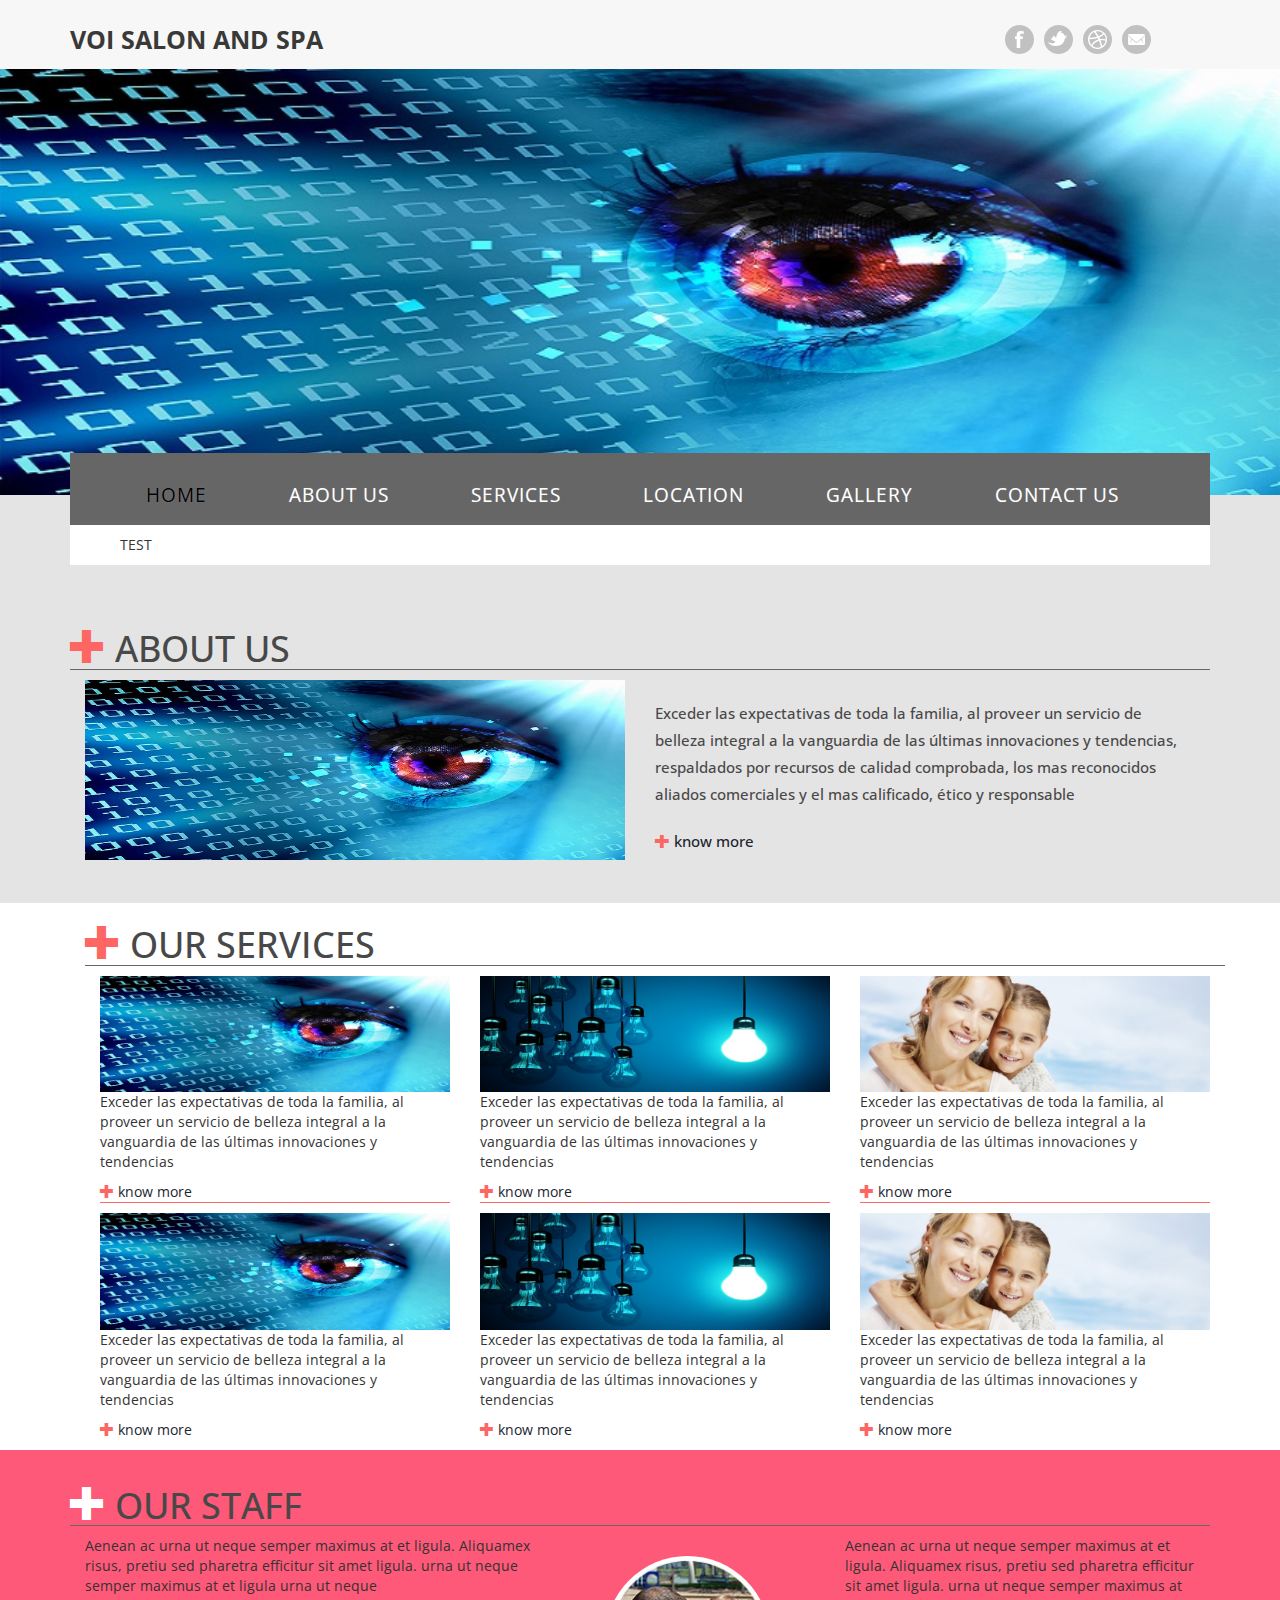
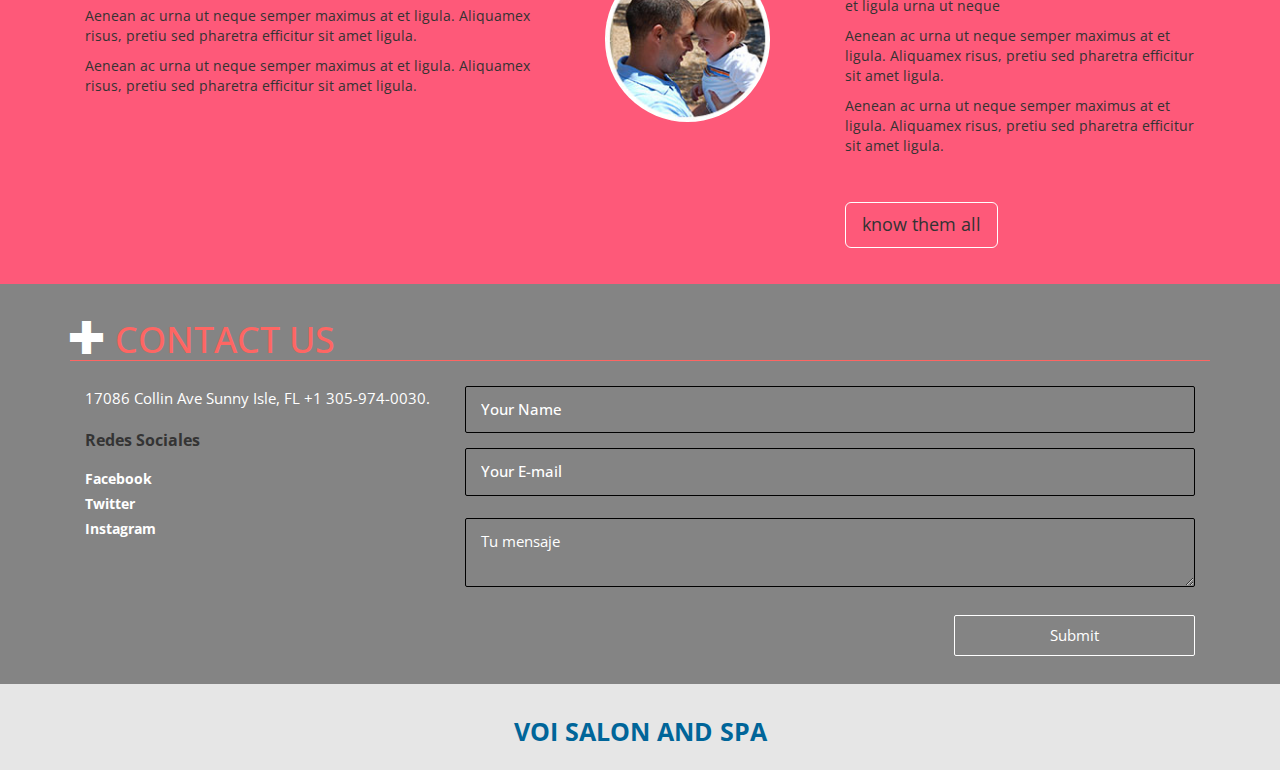
==== principal.html @ 8724b5aa "V0001" ====
<!doctype html>
<html>
<head>
<title>Free style a Landing page category Flat bootstrap Responsive website Template | Home :: w3layouts</title>
<link href="css/bootstrap.css" type="text/css" rel="stylesheet" media="all">


<link href="css/style2.css" type="text/css" rel="stylesheet" media="all">
<link href="css/nivo-slider.css" rel="stylesheet" type="text/css" media="all" />
<link href='http://fonts.googleapis.com/css?family=Open+Sans:300italic,400italic,600italic,700italic,800italic,700,300,600,800,400' rel='stylesheet' type='text/css'>
<meta name="viewport" content="width=device-width, initial-scale=1">
<meta http-equiv="Content-Type" content="text/html; charset=utf-8" />
<meta name="keywords" content="Free style Responsive web template, Bootstrap Web Templates, Flat Web Templates, Andriod Compatible web template, 
		Smartphone Compatible web template, free webdesigns for Nokia, Samsung, LG, SonyErricsson, Motorola web design" />
<script type="application/x-javascript">
	 addEventListener("load", function() { setTimeout(hideURLbar, 0); }, false); function hideURLbar(){ window.scrollTo(0,1); } 
</script>

<script src="http://ajax.googleapis.com/ajax/libs/jquery/2.1.1/jquery.min.js"></script>
<script src="js/jquery.min.js"></script>
<script src="js/modernizr.custom.js"></script>
<script src="js/jquery.contentcarousel.js"></script>

<!-- start-smoth-scrolling-->
<script type="text/javascript" src="js/move-top.js"></script>
<script type="text/javascript" src="js/easing.js"></script>
<script type="text/javascript" src="js/modernizr.custom.53451.js"></script>
<script src="js/jquery.nivo.slider.js"></script>


<script type="text/javascript">
	jQuery(document).ready(function($) {
		$(".scroll").click(function(event) {
			event.preventDefault();
			$('html,body').animate({
				scrollTop : $(this.hash).offset().top
			}, 1000);
		});
		$('.profesores').hover(function() {
			$(this).find('.caption').slideDown(250); //.fadeIn(250)
		}, function() {
			$(this).find('.caption').slideUp(250); //.fadeOut(205)
		});
	});
	
	$(window).load(function() {
		$('#slider').nivoSlider({
			effect : 'fade',
			directionNav : false,
			controlNav : false,
		});
	});
</script>

</head>
<body>
	<!--header-->
	<div class="header" id="header">
		<div class="container">
			<div class="header-logo">
				<a href="index.html"><h1>VOI SALON AND SPA</h1></a>
			</div>

			<div class="social-icons">
				<ul>
					<li><a href="#"></a></li>
					<li><a href="#" class="twit"></a></li>
					<li><a href="#" class="drbl"></a></li>
					<li><a href="#" class="msg"></a></li>
				</ul>
			</div>
			<div class="clearfix"></div>

		</div>
	</div>
	<!--//header-->


	<!-- slider -->

	<div class="banner">
		<div class="slider-wrapper theme-default">
			<div id="slider" class="nivoSlider">
				<img src="images/slider1.jpg" alt="" /> <img src="images/slider2.jpg" alt="" /> <img src="images/slider3.jpg" alt="" />
			</div>


		</div>

	</div>





	<!-- //slider -->
	<div class="container">
		<div class="navigation">
			<div class="navigation-bar">
				<div class="head-nav">
					<span class="menu"> </span>
					<ul class="cl-effect-1">
						<li class="active"><a href="index.html">HOME</a></li>
						<li><a href="about.html">ABOUT US</a></li>
						<li><a href="products.html">SERVICES</a></li>
						<li><a href="blog.html">LOCATION</a></li>
						<li><a href="contact.html">GALLERY</a></li>
						<li><a href="contact.html">CONTACT US</a></li>
						<div class="clearfix"></div>
					</ul>
				</div>
				<!-- script-for-nav -->
				<script>
					$("span.menu").click(function() {
						$(".head-nav ul").slideToggle(300, function() {
							// Animation complete.
						});
					});
				</script>
				<!-- script-for-nav -->
				<div class="head-text">
					<p>TEST</p>
				</div>

			</div>


		</div>

	</div>

	<!--start-welcome-->
	<div class="welcome">

		<div class=" container welcome-main">
			<h1>
				<span class="glyphicon glyphicon-plus rosado"></span> ABOUT US
			</h1>


			<div class="col-md-6 welcome-left">
				<img src="images/slider1.jpg" alt="" class="img-responsive" />


			</div>
			<div class="col-md-6 welcome-right">
				<p>Exceder las expectativas de toda la familia, al proveer un servicio de belleza integral a la vanguardia de las últimas innovaciones y tendencias, respaldados por recursos de calidad comprobada, los mas reconocidos aliados comerciales y el mas calificado, ético y responsable</p>
				<p>
					<a href="#"><span class="glyphicon glyphicon glyphicon-plus rosado"></span> know more</a>
				</p>
			</div>
			<div class="clearfix"></div>
		</div>

	</div>
	<!--end-welcome-->

	<!--Scott Jhonson Start Here-->

	<div class="content-middle">
		<div class="container">

			<div class=" container content-main">
				<h1>
					<span class="glyphicon glyphicon-plus rosado"></span> OUR SERVICES
				</h1>


				<div class="col-md-4">
					<img src="images/slider1.jpg" alt="" class="img-responsive" />
					<p>Exceder las expectativas de toda la familia, al proveer un servicio de belleza integral a la vanguardia de las últimas innovaciones y tendencias</p>
					<p class="border-rosado">
						<a href="#"><span class="glyphicon glyphicon-plus rosado"></span> know more</a>
					</p>


				</div>
				<div class="col-md-4">
					<img src="images/slider2.jpg" alt="" class="img-responsive" />
					<p>Exceder las expectativas de toda la familia, al proveer un servicio de belleza integral a la vanguardia de las últimas innovaciones y tendencias</p>
					<p class="border-rosado">
						<a href="#"><span class="glyphicon glyphicon-plus rosado"></span> know more</a>
					</p>

				</div>
				<div class="col-md-4">
					<img src="images/slider3.jpg" alt="" class="img-responsive" />
					<p>Exceder las expectativas de toda la familia, al proveer un servicio de belleza integral a la vanguardia de las últimas innovaciones y tendencias</p>
					<p class="border-rosado">
						<a href="#"><span class="glyphicon glyphicon-plus rosado"></span> know more</a>
					</p>


				</div>

				<div class="clearfix"></div>
				<div class="col-md-4 ">
					<img src="images/slider1.jpg" alt="" class="img-responsive" />
					<p>Exceder las expectativas de toda la familia, al proveer un servicio de belleza integral a la vanguardia de las últimas innovaciones y tendencias</p>
					<p>
						<a href="#"><span class="glyphicon glyphicon-plus rosado"></span> know more</a>
					</p>


				</div>
				<div class="col-md-4 ">
					<img src="images/slider2.jpg" alt="" class="img-responsive" />
					<p>Exceder las expectativas de toda la familia, al proveer un servicio de belleza integral a la vanguardia de las últimas innovaciones y tendencias</p>
					<p>
						<a href="#"><span class="glyphicon glyphicon-plus rosado"></span> know more</a>
					</p>

				</div>
				<div class="col-md-4 ">
					<img src="images/slider3.jpg" alt="" class="img-responsive" />
					<p>Exceder las expectativas de toda la familia, al proveer un servicio de belleza integral a la vanguardia de las últimas innovaciones y tendencias</p>
					<p>
						<a href="#"><span class="glyphicon glyphicon-plus rosado"></span> know more</a>
					</p>


				</div>
			</div>
		</div>
	</div>


	<!--start-staff-->
	<div class="staff">
		<div class="container">
			<div class="staff-text">
				<h1 class="border-blanco">
					<span class="glyphicon glyphicon-plus blanco"></span> OUR STAFF
				</h1>
				<div class="staff-main">
					<div class="col-md-5 col-sm-12 col-xs-12">

						<P>Aenean ac urna ut neque semper maximus at et ligula. Aliquamex risus, pretiu sed pharetra efficitur sit amet ligula. urna ut neque semper maximus at et ligula urna ut neque</P>


						<p>Aenean ac urna ut neque semper maximus at et ligula. Aliquamex risus, pretiu sed pharetra efficitur sit amet ligula.</p>

						<p>Aenean ac urna ut neque semper maximus at et ligula. Aliquamex risus, pretiu sed pharetra efficitur sit amet ligula.</p>

					</div>
					<div class="col-md-3 col-sm-12 col-xs-12">
						<div class="division1">
							<img class="img-responsive pull-right" src="images/round.jpg" alt="" />
						</div>

					</div>
					<div class="col-md-4 col-sm-12 col-xs-12">

						<P>Aenean ac urna ut neque semper maximus at et ligula. Aliquamex risus, pretiu sed pharetra efficitur sit amet ligula. urna ut neque semper maximus at et ligula urna ut neque</P>


						<p>Aenean ac urna ut neque semper maximus at et ligula. Aliquamex risus, pretiu sed pharetra efficitur sit amet ligula.</p>

						<p>Aenean ac urna ut neque semper maximus at et ligula. Aliquamex risus, pretiu sed pharetra efficitur sit amet ligula.</p>
						<a href="profesores.html" class="btn  btn-lg link11">know them all</a>
					</div>
					<div class="clearfix"></div>
				</div>
			</div>
		</div>
	</div>
	<!--start-staff-->
	<div class="contacto">

		<div class="container">
			<div class="contacto-grids">
				<h1 class="rosado border-rosado">
					<span class="glyphicon glyphicon-plus blanco"></span> CONTACT US
				</h1>
				<div class="col-md-4 col-xs-12 contacto-grids-info">

					<p>17086 Collin Ave Sunny Isle, FL +1 305-974-0030.</p>
					<div class="clearfix"></div>

					<p id="pregunta">Redes Sociales</p>
					<ul>
						<li>Facebook</li>
						<li>Twitter</li>
						<li>Instagram</li>

					</ul>
				</div>

				<div class="col-md-8 col-xs-12 contacto-grids-info">


					<form>
						<input type="text" value="Your Name" onfocus="this.value = '';" onblur="if (this.value == '') {this.value = 'Tu direccion de corre electronico';}" required=""> <input type="email" value="Your E-mail" onfocus="this.value = '';" onblur="if (this.value == '') {this.value = 'Tu numero telefonico';}" required="">
						<textarea id="message" placeholder="Tu mensaje"></textarea>

						<input type="submit" value="Submit">
					</form>
				</div>
				<div class="clearfix"></div>
			</div>

		</div>
	</div>

	<!--footer-->
	<div class="footer">
		<div class="container">
			<div class="titulo center">
				<a href="index.html"><h1>VOI SALON AND SPA</h1></a>
			</div>
		</div>

	</div>
	<!--//footer-->


	<!--smooth-scrolling-of-move-up-->
	<script type="text/javascript">
		$(document).ready(function() {
			/*
			var defaults = {
				containerID: 'toTop', // fading element id
				containerHoverID: 'toTopHover', // fading element hover id
				scrollSpeed: 1200,
				easingType: 'linear' 
			};
			 */
			$().UItoTop({
				easingType : 'easeOutQuart'
			});
		});
	</script>
	<a href="#" id="toTop" style="display: block;"> <span id="toTopHover" style="opacity: 1;"> </span></a>
	<!--//smooth-scrolling-of-move-up-->
</body>
</html>
---- css/style2.css ----
/*--
Author: W3layouts
Author URL: http://w3layouts.com
License: Creative Commons Attribution 3.0 Unported
License URL: http://creativecommons.org/licenses/by/3.0/
--*/

/* all */
	::-webkit-input-placeholder { color:#fff; }
	::-moz-placeholder { color:#fff; } /* firefox 19+ */
	:-ms-input-placeholder { color:#fff; } /* ie */
	input:-moz-placeholder { color:#fff; }

body{
	margin:0;
	font-family: 'Open Sans', sans-serif;
}
/*-header--*/
.header {
	background: #f7f7f7;
	padding: 0.4em 2em;
}
.header-logo{
	float:left;
	width: 80%;
}
.header-logo a{
	text-decoration: none;
	display: block;
        
}
.header-logo a:hover{
	text-decoration: none;
}
.header-logo a h1{
	color:#393937;
        font-weight:bold;
	
	font-size: 25px;
        
}

.social-icons{
	float:right;
	width: 18%;
	padding-top: 1.8em;
}
.social-icons ul{
	margin: 0;
	padding: 0;
}
.social-icons ul li{
	list-style-type:none;
	display:inline-block;
}
.social-icons ul li a {
	background: url(../images/icons-sprite.png) no-repeat 0px 0;
	padding: 6px 15px;
	margin-right: 5px;
}
.social-icons ul li a:hover{
	background:url(../images/icons-sprite.png) no-repeat 0px -36px;
	transition:.5s all;
}
.social-icons ul li a.twit{
	background: url(../images/icons-sprite.png) no-repeat -34px 0;
}
.social-icons ul li a.twit:hover{
	background: url(../images/icons-sprite.png) no-repeat -34px -36px;
}
.social-icons ul li a.drbl{
	background: url(../images/icons-sprite.png) no-repeat -66px 0;
}
.social-icons ul li a.drbl:hover{
	background: url(../images/icons-sprite.png) no-repeat -66px -36px;
}
.social-icons ul li a.msg{
	background: url(../images/icons-sprite.png) no-repeat -99px 0;
	margin-right:0;
}
.social-icons ul li a.msg:hover{
	background: url(../images/icons-sprite.png) no-repeat -99px -36px;
}



.navigation{
	position:relative;
}
.navigation-bar{
	background: #666666;
	position: absolute;
	z-index: 999;
	top: -3em;
	left: 0em;
	width: 100%;
	padding: 0 2.5em;
}
.head-nav ul li{
	display:inline-block;
	float:left;
}
.head-nav {
	padding: 35px 0;
	float: left;
}
.head-nav ul li a{
	position: relative;
	display: inline-block;
	margin: 0px 0px;
	outline: none;
	color: #fff;
	text-decoration: none;
	text-transform: uppercase;
	letter-spacing: 1px;
	font-weight: 400;
	text-shadow: 0 0 1px rgba(255,255,255,0.3);
	font-size: 1.2em;
}
.head-nav a:hover,
.head-nav a:focus {
	outline: none;
}
.head-nav {
	padding: 2em 0em;
}
.head-nav ul{
	padding:0;
	margin: 0;
}
.head-text{
    position: absolute;
	z-index: 999;
	background: #fff;
        left: 0em;
        bottom :-2em;
	width: 100%;
}
.head-text p{
   margin: 10px 50px;;
}
*,
*:after,
*::before {
    -webkit-box-sizing: border-box;
    -moz-box-sizing: border-box;
    box-sizing: border-box;
}
.head-nav ul li {
	display: inline-block;
	margin: 0 1.5em;
	outline: none;
	text-decoration: none;
	text-transform: uppercase;
	letter-spacing: 1px;
	font-weight: 400;
	font-size: 16px;
}
.head-nav ul li a{
	color: #fff;
}
.head-nav ul li a:hover,.head-nav ul li.active a{
	color:#000;
	
}
/* Effect 1: Brackets */
.cl-effect-1 a::before,
.cl-effect-1 a::after {
	display: inline-block;
	opacity: 0;
	-webkit-transition: -webkit-transform 0.3s, opacity 0.2s;
	-moz-transition: -moz-transform 0.3s, opacity 0.2s;
	transition: transform 0.3s, opacity 0.2s;
}
.cl-effect-1 a::before {
	margin-right: 10px;
	content: '[';
	-webkit-transform: translateX(20px);
	-moz-transform: translateX(20px);
	transform: translateX(20px);
}
.cl-effect-1 a::after {
	margin-left: 10px;
	content: ']';
	-webkit-transform: translateX(-20px);
	-moz-transform: translateX(-20px);
	transform: translateX(-20px);
}
.cl-effect-1 a:hover::before,
.cl-effect-1 a:hover::after,
.cl-effect-1 a:focus::before,
.cl-effect-1 a:focus::after {
	opacity: 1;
	-webkit-transform: translateX(0px);
	-moz-transform: translateX(0px);
	transform: translateX(0px);
}


.welcome-left h1{
	font-size:2.3em;
	color:#333333;
	font-weight:700;
	margin:0px;
}
.welcome-right p{
	font-size:15px;
	color:#494848;
	font-weight:500;
	line-height: 1.8em;
	margin: 20px 0px;
}



.welcome{
    background-color: #e4e4e4;
    padding: 8em 0 2em;

    
}


/*--tool-tip-stars-here--*/
a.tooltips {
			  position: relative;
			  display: inline;
			}
			a.tooltips span {
			position: absolute;
			width: 168px;
			background: #CFC10B;
			border: 2px solid #ea5b60;
			height: 54px;
			text-align: center;
			color: #000;
			padding: 14px 0px 0px 0px;
			}
			a.tooltips span:hover{
			background: #ea5b60;
			color:#fff;
			transition:0.5s all;
			-webkit-transition:0.5s all;
			-moz-transition:0.5s all;
			-o-transition:0.5s all;
			-ms-transition:0.5s all;
			}
			a.tooltips span:before {
			content: '';
			position: absolute;
			top: 22%;
			left: 81%;
			margin-left: -12px;
			width: 0;
			height: 0;
			border-top: 29px solid #ea5b60;
			border-right: 28px solid transparent;
			border-left: 28px solid transparent;
			transform: rotate(90deg);
			}
			a.tooltips span:after {
			content: '';
			position: absolute;
			top: 21%;
			left: 79%;
			margin-left: -8px;
			width: 0;
			height: 0;
			border-top: 30px solid #CFC10B;
			border-right: 31px solid transparent;
			border-left: 30px solid transparent;
			transform: rotate(90deg);
			}
			.tool {
			margin-top: 2em;
			}
/*--tool-tip-ends-here--*/



.content-middle {
    background-color: #ffffff;
	
}

.centrar-slider{
    
    width: 70%;
    margin: 0 auto;
}

.division1{
    width: 65%;
    margin: 0 auto;
}

.division1 img{
	border-radius: 50%;
        padding: 20px 0px;;
}

/*------------------ Slider Part starts Here----------*/


.rslides {
  position: relative;
  list-style: none;
  overflow: hidden;
  width: 100%;
  padding: 0;
  margin: 0;
  }

.rslides li {
  -webkit-backface-visibility: hidden;
  position: absolute;
  display: none;
  width: 100%;
  left: 0;
  top: 0;
  }

.rslides li:first-child {
  position: relative;
  display: block;
  float: left;
  }

.rslides img {
  display: block;
  height: auto;
  float: left;
  width: 100%;
  border: 0;
  }       



/*--start-news--*/
.news-main h3,.staff-text h3{
	font-size: 2em;
	color: #006599;
	font-weight: 600;
	margin: 0px;
        padding-bottom: 25px;
}
.news-left {
	width: 17%;
	float: left;
	color: #fff;
	background: #494848;
	text-align: center;
	border-radius: 0.3em;
	padding: 10px 0px;
	border-radius: 0.3em;
	-webkit-border-radius: 0.3em;
	-moz-border-radius: 0.3em;
	-o-border-radius: 0.3em;
	-ms-border-radius: 0.3em;
}
.news-left h5 {
	margin: 0px;
	font-size: 2.25em;
	font-weight: 600;
}
.news-left p {
	font-size: 14px;
	font-weight: 100;
	margin-top: 0px;
}
.news-right{
	width:80%;
	float:right;
}
.news-right h4 {
	color: #010101;
	font-size: 17px;
	font-weight: 600;
	margin: 0px;
}
.col-md-4.news-text-left {
	padding: 0px;
}
.news-right p {
	color: #959191;
	font-size: 14px;
	font-weight: 400;
	width: 93%;
	line-height: 1.8em;
	margin-top: 10px;
}
.news {
	padding:2em 0px 4em 0px;
        background-color: #e6e6e6;
}
.news-text {
	margin-top: 2em;
}
/*--end-news--*/




/*--end-staff--*/

.staff {
    background-color: #fe5979;
	padding-top: 1em;
}

.caption{
	position:absolute;
	top:0;
	left:0;
	width:100%;
	background:rgba(0, 0, 0, 0.61);
	display: none;
	padding: 6em 0 0 0;
}

.caption p{
	font-size: 1.25em!important;
	color:#fff!important;
	font-weight:400!important;
}
.events{
	margin:1em 0 2em;
}
.events-col h3:nth-of-type(1) {
	margin: 0;
}
.events-col p{
	font-size:1.2em;
	color:#000;
	font-weight:400;
	line-height:1.6em;
}
span.subscribe{
	width:100%;
	margin-top:0.56em;
}
/*--end-staff--*/






.titulo a h1{
	color:#006599;
        font-weight:bold;
	
	font-size: 25px;
        
}




.footer{
    background-color: #e6e6e6;
	padding: 1em 0;
}
/*--contacto--*/
.contacto{
	background-color:#848484;
	padding: 1em 0;
}
.contacto-grids {

	padding-bottom: 1em;
}
.contacto-grids-info h5 {
	margin: 0;
	color: #fff;
	font-size: 22px;
	font-weight: 600;
        font-style: italic;
}
.contacto-grids-info ul {
	margin: 0;
	padding: 1em 0 0 0;
}
.contacto-grids-info ul li{
	display:block;
	padding-bottom: 5px;
	color: #fff;
        font-weight: bold;
}
.contacto-grids-info ul li a{
	text-decoration: none;
	font-size: 15px;
	font-weight: bold;
	color: #8f8f8f;
	position: relative;
}
.contacto-grids-info ul li a:hover{
	color:#CFC10B;
	transition:.5s all;
}
.contacto-grids-info form {
	width: 100%;
	text-align: right
}
.contacto-grids-info  input[type="text"] {
	display: inline-block;
	//border: none;
	border: 1px solid #000;
	margin: 1em 0 1em 0;
	outline: none;
	font-size: 15px;
        background-color: transparent;
	color: #fff;
	font-weight: 500;
	width: 100%;
	padding: .8em 1em;
	border-radius: 2px;
}
.contacto-grids-info  input[type="email"] {
	display: inline-block;
	border: 1px solid #000;
	margin: 0;
	outline: none;
	font-size: 15px;
	color: #fff;
	font-weight: 500;
	width: 100%;
	padding: .8em 1em;
	border-radius: 2px;
       background-color: transparent;
}
.contacto-grids-info  textarea {
	  background-color: transparent;
	padding: .8em 1em;
	width: 100%;
	border: 1px solid #000;
	margin-top: 1.5em;
	font-size: 15px;
	color: #fff;
	font-weight: 400;
	outline: none;
	border-radius: 2px;
}
.contacto-grids-info  input[type="submit"] {
	  background-color: transparent;
          border: 1px solid #fff;
	padding: .6em 0;
	width: 33%;
	margin-top: 1.5em;
	font-size: 15px;
	color: #fff;
	outline: none;
	border-radius: 2px;
}
.contacto-grids-info input[type="submit"]:hover{
	color: #fff;
	background:#fe6663;
	transition: .5s all;
	outline: none;
}

.contacto-grids-info p {
	color: #ffffff;
	margin: 1em 0 0;
	font-size: 15px;
	line-height: 1.7;
}
#pregunta {
    color: #343434;
    font-size: 16px;
    font-weight: bold;

}
.copy-right {
	padding-top: 2em;
	text-align: center;
}
.copy-right p {
	color: #b0b0b0;
	margin: 0;
	font-size: 15px;
	font-weight: 500;
}
.copy-right p a{
	color: #b0b0b0;
	font-size: 15px;
	font-weight: 500;
	margin-left: 3px;
	text-decoration:none;
}
.copy-right p a:hover{
	transition: .5s all;
	color:#CFC10B;
}
/*--slider-up-arrow--*/
#toTop {
	display: none;
	text-decoration: none;
	position: fixed;
	bottom: 7%;
	right: 3%;
	overflow: hidden;
	width: 32px;
	height: 32px;
	border: none;
	text-indent: 100%;
	background: url("../images/move-up.png") no-repeat 0px 0px;
}
#toTopHover {
	width: 32px;
	height: 32px;
	display: block;
	overflow: hidden;
	float: right;
	opacity: 0;
	-moz-opacity: 0;
	filter: alpha(opacity=0);
}













.link2{
    
    margin: 2em 0;
    color: #02669a;
    font-weight: bold;
    
}
.link11{
    
    margin: 2em 0;
    color: #333333;
    border: 1px solid #fff;
    background-color: transparent;
    
}
.ifram p{
    padding: 1em 0;
    
}
.medio-text{
    
    width: 80%;
}

.rosado{
    
     color: #fe6663;
    cursor: pointer;
    -webkit-transition: all 1s ease;
    -moz-transition: all 1s ease;
    -o-transition: all 1s ease;
}
.border-rosado{
    
    border-bottom: 1px solid #fe6663;
    
  
}
.border-blanco{
    
    border-bottom: 1px solid #ffffff;
    
  
}
.blanco{
    
    color: #ffffff;
    cursor: pointer;
    -webkit-transition: all 1s ease;
    -moz-transition: all 1s ease;
    -o-transition: all 1s ease;
}
.blanco:hover {
    
    color: #ccc;
    
}


.welcome-main h1, .content-main h1, .staff-text h1{
    
    color:#484848;
    border-bottom: 1px solid #666666;
}
.border-blanco{
    
    border-bottom: 1px solid #ffffff;
    
  
}

.naranja {
    color: #ff6606;
}

.cal{
    padding-bottom: 30px;
    border-bottom: 2px solid #cdcdcd;
}

.cal1{
    
    background-color: #ff6501;
}
.cal4{
    background-color: #ff3300;
}
.cal5{
    background-color: #ffcc00;
}
.cal5 h5, .cal5 p{
   color: #02669a;
}

.staff-text h3{
    color: #006599;
}


.contacto-grids-info h3  {
    color: #343434;
    font-weight: bold;

}


.sin-padding{
    padding: 0;
}
.profesores{
    position: relative;
    padding-left: 0px;
    padding-right: 1%;
    padding-bottom: 1%;
}
.profe{
   
    border: none;
    padding: 0;
}

.cap-profe{
    height: 97.4%;
    width: 97.4%;

}
.cap-profe p{
  text-align:  center;
}

.img-profe{
    min-width: 100%;
}
.center{
    text-align: center;
}
.progra{
    margin-bottom: 60px;
}
.progra2{
    margin-bottom: 30px;
}
.img-programa{
    width: 35%;
    max-width: 35%;
    margin: 0 auto;
    border: 6px solid cadetblue;
}
/*---- responsive-design -----*/
@media(max-width:1440px){

}
@media(max-width:1366px){

}
@media(max-width:1280px){

}
@media(max-width:1024px){
.header-logo {
	width: 37.5%;
}
.titulo a h1{
	
	font-size: 12px;
        
}
.header-logo a h1{
	color:#006599;
        font-weight:bold;
	
	font-size: 16px;
        padding-top: 12px;
        
}
.top-nav {
	width: 61%;
}
.social-icons {
	 display: none;
}

.footer-grids {
	padding-bottom: 4em;
}

.footer-grids-info:nth-child(3) {
	padding: 0;
}

}
@media(max-width:768px){
.header {
	background: #f7f7f7;
	padding: 1.3em 0 0 0;
}
.header-logo {
	width: 40%;
}
.top-nav {
	width: 5%;
	margin-left: 12.8em;
}
.social-icons {
    display: block;
	width: 21%;
}
span.menu {
	display: block;
	position: relative;
	cursor: pointer;
	margin: 1.5em 0 3em 0;
}
.top-nav  ul.nav1{
	display:none;
	padding: 0;
	margin:0;
	z-index: 999;
	position: absolute;
	width: 100%;
	left: 0;
}
.top-nav ul.nav1 li {
	display: block;
	text-align: center;
	background: rgba(34, 34, 34, 0.91);
	margin: 0;
	width: 100%;
	padding: .8em 0 4px 0;
}
.top-nav ul li a {
	color: white;
	display: block;
	padding-bottom: 6px;
	font-size: 15px;
	border: none;
	margin: 0;
}
.top-nav ul li a :hover{
	border:none;
}
.top-nav ul li a::after {
	top: 100%;
}
.division1{
    width: 100%;
}
.division2{
    width: 100%;
}
.division2 p{
	font-size: 18px;   
}


.profe{
    margin-right: 0;
    margin-bottom: 2%;
    border: none;
    padding: 0;
}
.cap-profe{
    
    height: 97.2%;
    width: 97.2%;


}

}
@media(max-width:640px){
.header-logo {
	width: 21%;
	margin-left: 1.5em;
}
.header-logo  img{
	width:100%;
}
.social-icons {
	width: 25%;
}
.top-nav {
	width: 6%;
	margin: 0 0 0 9.5em;
}
span.menu {
	margin: 0.8em 0 2.5em 0;
}
.social-icons {
	padding-top: 1.2em;
}
.cap-profe{
    height: 98.1%;
    width: 98.2%;

}


}
@media(max-width:480px){
    .header-logo {
	width: 31%;
	margin-left: 0;
}
.titulo a h1{
	
	font-size: 12px;
        
}

.social-icons {
	
        display: none;
}

.top-nav {
	width: 12%;
	margin: 0;
	float: right;
}
.top-nav ul li a {
	font-size: 14px;
}
span.menu {
	margin: 4px 0 22px 0;
}




}
@media(max-width:320px){

span.menu {
	margin: 5px 0 22px 0;
}

.contacto-grids-info:nth-child(2) {
	width:100%;
	padding-left:1.5em;
}
.contacto-grids-info {
	width: 100%;
	padding: 0 0 1em 1em;
}

.contacto-grids-info:nth-child(3) {
	width: 100%;
	margin-top: 1em;
}
.contacto-grids-info p {
	width: 100%;
}
.copy-right {
	padding-top: 1.5em;
}
.copy-right p {
	line-height: 1.7;
}

.contacto {
	padding: 2em 0;
}

}
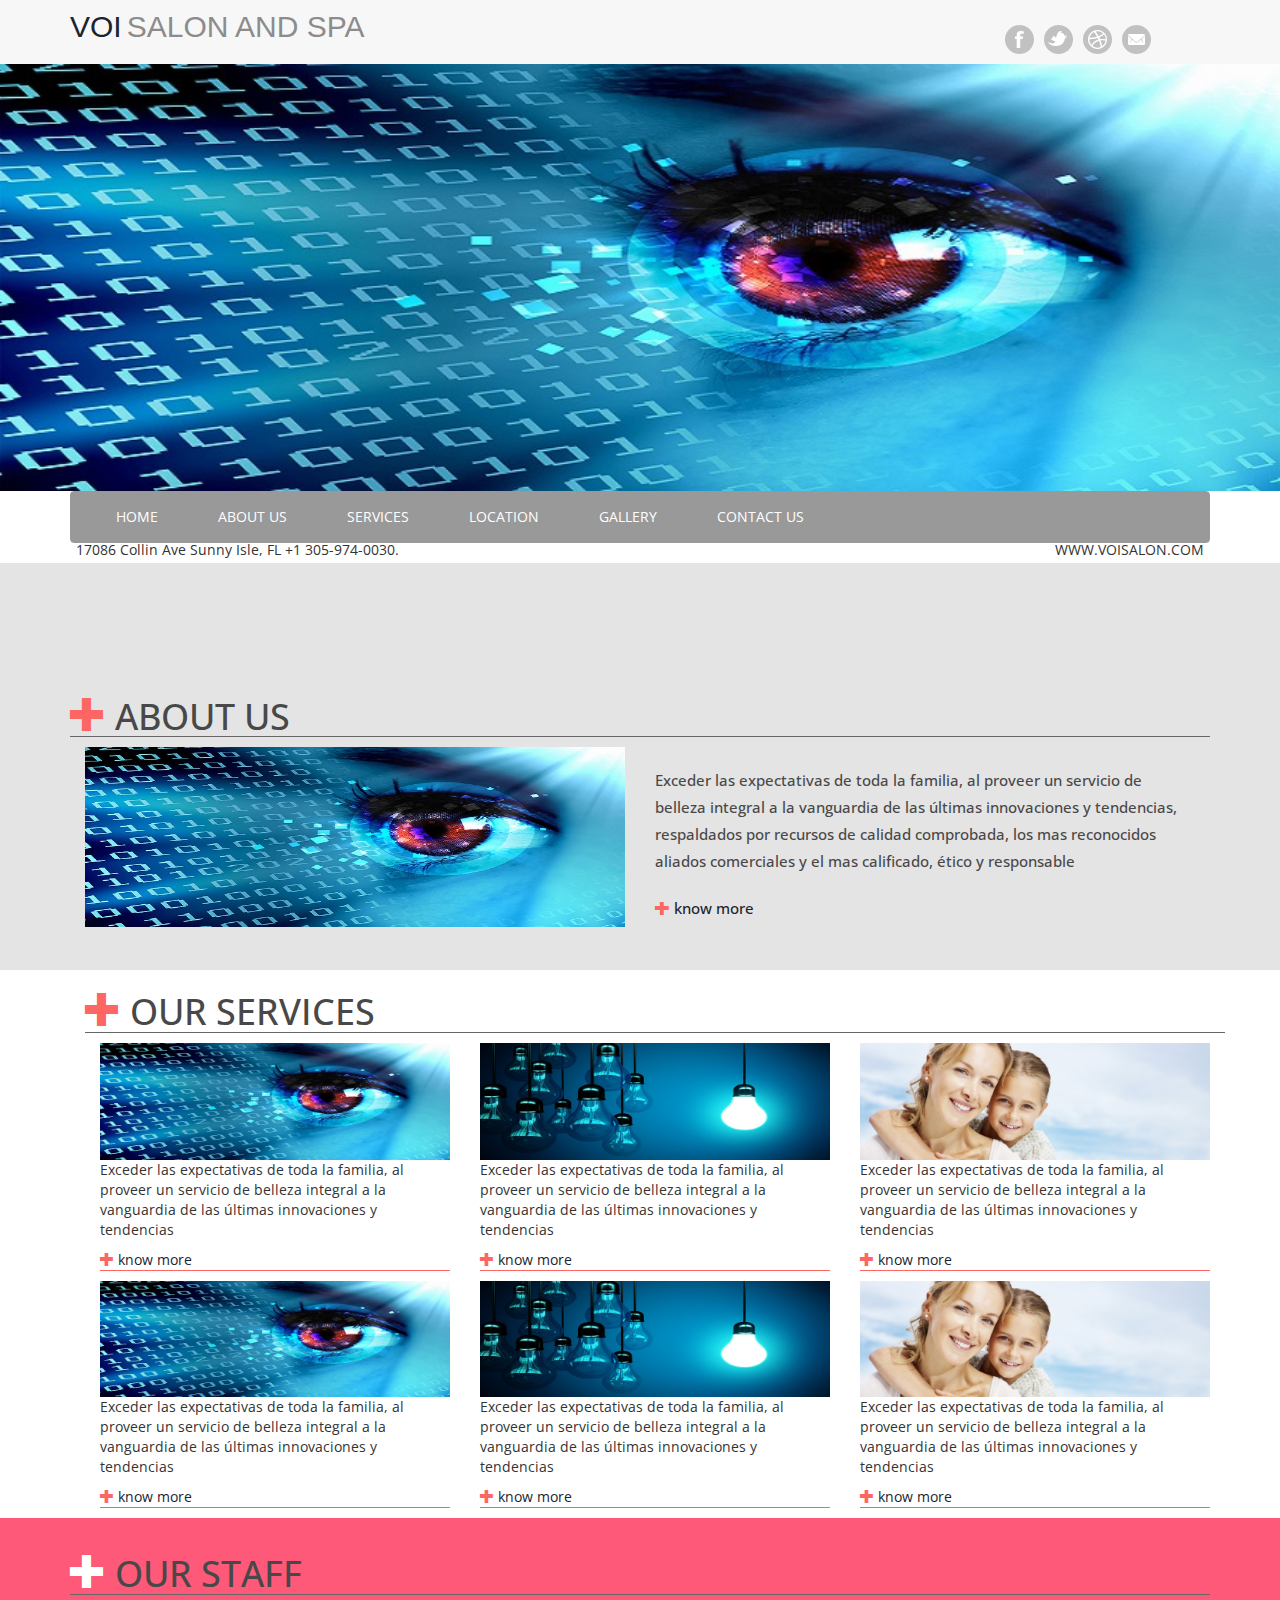
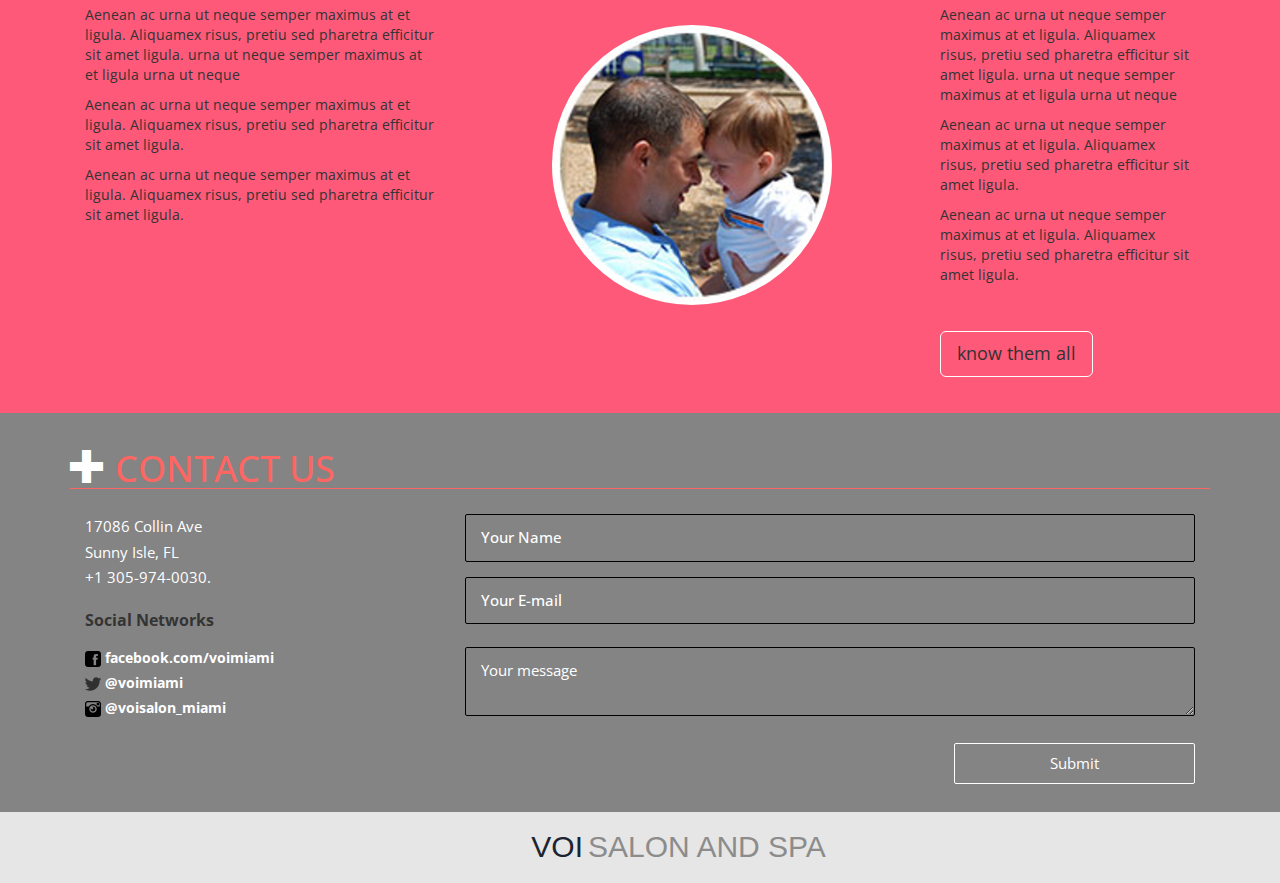
==== commit 6c205c61: "V0002" ====
--- a/principal.html
+++ b/principal.html
@@ -7,6 +7,7 @@
 
 <link href="css/style2.css" type="text/css" rel="stylesheet" media="all">
 <link href="css/nivo-slider.css" rel="stylesheet" type="text/css" media="all" />
+<link href="css/menu.css" type="text/css" rel="stylesheet" media="all">
 <link href='http://fonts.googleapis.com/css?family=Open+Sans:300italic,400italic,600italic,700italic,800italic,700,300,600,800,400' rel='stylesheet' type='text/css'>
 <meta name="viewport" content="width=device-width, initial-scale=1">
 <meta http-equiv="Content-Type" content="text/html; charset=utf-8" />
@@ -17,6 +18,8 @@
 </script>
 
 <script src="http://ajax.googleapis.com/ajax/libs/jquery/2.1.1/jquery.min.js"></script>
+<script src="js/bootstrap.min.js"></script>
+<script src="js/ga.js"></script>
 <script src="js/jquery.min.js"></script>
 <script src="js/modernizr.custom.js"></script>
 <script src="js/jquery.contentcarousel.js"></script>
@@ -50,6 +53,17 @@
 			controlNav : false,
 		});
 	});
+	
+	$(document).ready(function() {   
+        var sideslider = $('[data-toggle=collapse-side]');
+        var sel = sideslider.attr('data-target');
+        var sel2 = sideslider.attr('data-target-2');
+        sideslider.click(function(event){
+            $(sel).toggleClass('in');
+            $(sel2).toggleClass('out');
+        });
+    });
+	
 </script>
 
 </head>
@@ -58,7 +72,16 @@
 	<div class="header" id="header">
 		<div class="container">
 			<div class="header-logo">
-				<a href="index.html"><h1>VOI SALON AND SPA</h1></a>
+				<table>
+					<tr>
+						<td>
+							<a href="index.html"><p style="font-family: 'Arial', monospace; font-size: 30px;">VOI</p></a>
+						</td>
+						<td>
+							<a href="index.html"><p style="color:#8C8C8C; padding-left: 5px; font-family: 'Arial', monospace; font-size: 30px;">SALON AND SPA</p></a>
+						</td>
+					</tr>
+				</table>
 			</div>
 
 			<div class="social-icons">
@@ -78,56 +101,68 @@
 
 	<!-- slider -->
 
-	<div class="banner">
-		<div class="slider-wrapper theme-default">
-			<div id="slider" class="nivoSlider">
+	<div class="banner" style="z-index: -1;">
+		<div class="slider-wrapper theme-default" style="z-index: -1;">
+			<div id="slider" class="nivoSlider" style="z-index: -1;">
 				<img src="images/slider1.jpg" alt="" /> <img src="images/slider2.jpg" alt="" /> <img src="images/slider3.jpg" alt="" />
 			</div>
-
-
-		</div>
-
-	</div>
-
-
-
-
-
-	<!-- //slider -->
-	<div class="container">
-		<div class="navigation">
-			<div class="navigation-bar">
-				<div class="head-nav">
-					<span class="menu"> </span>
-					<ul class="cl-effect-1">
-						<li class="active"><a href="index.html">HOME</a></li>
-						<li><a href="about.html">ABOUT US</a></li>
-						<li><a href="products.html">SERVICES</a></li>
-						<li><a href="blog.html">LOCATION</a></li>
-						<li><a href="contact.html">GALLERY</a></li>
-						<li><a href="contact.html">CONTACT US</a></li>
-						<div class="clearfix"></div>
-					</ul>
-				</div>
-				<!-- script-for-nav -->
-				<script>
-					$("span.menu").click(function() {
-						$(".head-nav ul").slideToggle(300, function() {
-							// Animation complete.
-						});
-					});
-				</script>
-				<!-- script-for-nav -->
-				<div class="head-text">
-					<p>TEST</p>
-				</div>
-
-			</div>
-
-
-		</div>
-
-	</div>
+		</div>
+	</div>
+
+ 	<div class="container">
+	 	<header role="banner" class="navbar navbar-inverse">
+	        <div class="navbar-header" style="z-index: 1000;">
+	          <button data-toggle="collapse-side" data-target=".side-collapse" data-target-2=".side-collapse-container" type="button" class="navbar-toggle pull-left"><span class="icon-bar"></span><span class="icon-bar"></span><span class="icon-bar"></span></button>
+	        </div>
+	        <div class="navbar-inverse side-collapse in">
+	          <nav role="navigation" class="navbar-collapse">
+	            <ul class="nav navbar-nav cl-effect-1">
+	             	<li class="active"><a href="index.html">HOME</a></li>
+					<li><a href="about.html">ABOUT US</a></li>
+					<li><a href="products.html">SERVICES</a></li>
+					<li><a href="blog.html">LOCATION</a></li>
+					<li><a href="contact.html">GALLERY</a></li>
+					<li><a href="contact.html">CONTACT US</a></li>
+	            </ul>
+	          </nav>
+	        </div>
+	        <div class="head-text" style="z-index: -1;">
+				<table style="width:100%">
+					<tr>
+						<td style="text-align: left; padding-left: 5px;">
+							17086 Collin Ave Sunny Isle, FL +1 305-974-0030.
+						</td>
+						<td style="text-align: right; padding-right: 5px;">
+							WWW.VOISALON.COM
+						</td>
+					</tr>
+				</table>
+				<p></p>
+			</div>
+	    </header>
+      </div>
+    
+
+
+
+<!-- 	<div class="container"> -->
+<!-- 		<div class="navigation"> -->
+<!-- 			<div class="navigation-bar"> -->
+<!-- 				<div class="head-nav"> -->
+<!-- 					<span class="menu"> </span> -->
+<!-- 					<ul class="cl-effect-1"> -->
+<!-- 						<li class="active"><a href="index.html">HOME</a></li> -->
+<!-- 						<li><a href="about.html">ABOUT US</a></li> -->
+<!-- 						<li><a href="products.html">SERVICES</a></li> -->
+<!-- 						<li><a href="blog.html">LOCATION</a></li> -->
+<!-- 						<li><a href="contact.html">GALLERY</a></li> -->
+<!-- 						<li><a href="contact.html">CONTACT US</a></li> -->
+<!-- 						<div class="clearfix"></div> -->
+<!-- 					</ul> -->
+<!-- 				</div> -->
+<!-- 			</div> -->
+<!-- 		</div> -->
+<!-- 	</div> -->
 
 	<!--start-welcome-->
 	<div class="welcome">
@@ -140,8 +175,6 @@
 
 			<div class="col-md-6 welcome-left">
 				<img src="images/slider1.jpg" alt="" class="img-responsive" />
-
-
 			</div>
 			<div class="col-md-6 welcome-right">
 				<p>Exceder las expectativas de toda la familia, al proveer un servicio de belleza integral a la vanguardia de las últimas innovaciones y tendencias, respaldados por recursos de calidad comprobada, los mas reconocidos aliados comerciales y el mas calificado, ético y responsable</p>
@@ -164,92 +197,86 @@
 				<h1>
 					<span class="glyphicon glyphicon-plus rosado"></span> OUR SERVICES
 				</h1>
-
-
+				
 				<div class="col-md-4">
 					<img src="images/slider1.jpg" alt="" class="img-responsive" />
 					<p>Exceder las expectativas de toda la familia, al proveer un servicio de belleza integral a la vanguardia de las últimas innovaciones y tendencias</p>
 					<p class="border-rosado">
 						<a href="#"><span class="glyphicon glyphicon-plus rosado"></span> know more</a>
 					</p>
-
-
-				</div>
+				</div>
+				
 				<div class="col-md-4">
 					<img src="images/slider2.jpg" alt="" class="img-responsive" />
 					<p>Exceder las expectativas de toda la familia, al proveer un servicio de belleza integral a la vanguardia de las últimas innovaciones y tendencias</p>
 					<p class="border-rosado">
 						<a href="#"><span class="glyphicon glyphicon-plus rosado"></span> know more</a>
 					</p>
-
-				</div>
+				</div>
+				
 				<div class="col-md-4">
 					<img src="images/slider3.jpg" alt="" class="img-responsive" />
 					<p>Exceder las expectativas de toda la familia, al proveer un servicio de belleza integral a la vanguardia de las últimas innovaciones y tendencias</p>
 					<p class="border-rosado">
 						<a href="#"><span class="glyphicon glyphicon-plus rosado"></span> know more</a>
 					</p>
-
-
-				</div>
-
-				<div class="clearfix"></div>
-				<div class="col-md-4 ">
+				</div>
+				
+			    <div class="col-md-4">
 					<img src="images/slider1.jpg" alt="" class="img-responsive" />
 					<p>Exceder las expectativas de toda la familia, al proveer un servicio de belleza integral a la vanguardia de las últimas innovaciones y tendencias</p>
-					<p>
-						<a href="#"><span class="glyphicon glyphicon-plus rosado"></span> know more</a>
-					</p>
-
-
-				</div>
-				<div class="col-md-4 ">
+					<p class="border-rosado">
+						<a href="#"><span class="glyphicon glyphicon-plus rosado"></span> know more</a>
+					</p>
+				</div>
+				
+				<div class="col-md-4">
 					<img src="images/slider2.jpg" alt="" class="img-responsive" />
 					<p>Exceder las expectativas de toda la familia, al proveer un servicio de belleza integral a la vanguardia de las últimas innovaciones y tendencias</p>
-					<p>
-						<a href="#"><span class="glyphicon glyphicon-plus rosado"></span> know more</a>
-					</p>
-
-				</div>
-				<div class="col-md-4 ">
+					<p class="border-rosado">
+						<a href="#"><span class="glyphicon glyphicon-plus rosado"></span> know more</a>
+					</p>
+				</div>
+				
+				<div class="col-md-4">
 					<img src="images/slider3.jpg" alt="" class="img-responsive" />
 					<p>Exceder las expectativas de toda la familia, al proveer un servicio de belleza integral a la vanguardia de las últimas innovaciones y tendencias</p>
-					<p>
-						<a href="#"><span class="glyphicon glyphicon-plus rosado"></span> know more</a>
-					</p>
-
-
-				</div>
+					<p class="border-rosado">
+						<a href="#"><span class="glyphicon glyphicon-plus rosado"></span> know more</a>
+					</p>
+				</div>
+
+				
 			</div>
 		</div>
 	</div>
 
 
 	<!--start-staff-->
-	<div class="staff">
+	<div class="staff" >
 		<div class="container">
 			<div class="staff-text">
 				<h1 class="border-blanco">
 					<span class="glyphicon glyphicon-plus blanco"></span> OUR STAFF
 				</h1>
 				<div class="staff-main">
+					<div class="col-md-4 col-sm-12 col-xs-12">
+
+						<P>Aenean ac urna ut neque semper maximus at et ligula. Aliquamex risus, pretiu sed pharetra efficitur sit amet ligula. urna ut neque semper maximus at et ligula urna ut neque</P>
+
+
+						<p>Aenean ac urna ut neque semper maximus at et ligula. Aliquamex risus, pretiu sed pharetra efficitur sit amet ligula.</p>
+
+						<p>Aenean ac urna ut neque semper maximus at et ligula. Aliquamex risus, pretiu sed pharetra efficitur sit amet ligula.</p>
+
+					</div>
 					<div class="col-md-5 col-sm-12 col-xs-12">
-
-						<P>Aenean ac urna ut neque semper maximus at et ligula. Aliquamex risus, pretiu sed pharetra efficitur sit amet ligula. urna ut neque semper maximus at et ligula urna ut neque</P>
-
-
-						<p>Aenean ac urna ut neque semper maximus at et ligula. Aliquamex risus, pretiu sed pharetra efficitur sit amet ligula.</p>
-
-						<p>Aenean ac urna ut neque semper maximus at et ligula. Aliquamex risus, pretiu sed pharetra efficitur sit amet ligula.</p>
-
-					</div>
-					<div class="col-md-3 col-sm-12 col-xs-12">
 						<div class="division1">
 							<img class="img-responsive pull-right" src="images/round.jpg" alt="" />
 						</div>
 
 					</div>
-					<div class="col-md-4 col-sm-12 col-xs-12">
+					<div class="col-md-3 col-sm-12 col-xs-12">
 
 						<P>Aenean ac urna ut neque semper maximus at et ligula. Aliquamex risus, pretiu sed pharetra efficitur sit amet ligula. urna ut neque semper maximus at et ligula urna ut neque</P>
 
@@ -274,31 +301,29 @@
 				</h1>
 				<div class="col-md-4 col-xs-12 contacto-grids-info">
 
-					<p>17086 Collin Ave Sunny Isle, FL +1 305-974-0030.</p>
+					<p>17086 Collin Ave <br> Sunny Isle, FL <br> +1 305-974-0030.</p>
 					<div class="clearfix"></div>
 
-					<p id="pregunta">Redes Sociales</p>
+					<p id="pregunta">Social Networks</p>
 					<ul>
-						<li>Facebook</li>
-						<li>Twitter</li>
-						<li>Instagram</li>
+						<li><img src="images/facebook-icon.png" alt="" /> facebook.com/voimiami</li>
+						<li><img src="images/twitter-icon.png" alt="" /> @voimiami</li>
+						<li><img src="images/instagram-icon.png" alt="" /> @voisalon_miami</li>
 
 					</ul>
 				</div>
 
 				<div class="col-md-8 col-xs-12 contacto-grids-info">
-
-
 					<form>
-						<input type="text" value="Your Name" onfocus="this.value = '';" onblur="if (this.value == '') {this.value = 'Tu direccion de corre electronico';}" required=""> <input type="email" value="Your E-mail" onfocus="this.value = '';" onblur="if (this.value == '') {this.value = 'Tu numero telefonico';}" required="">
-						<textarea id="message" placeholder="Tu mensaje"></textarea>
+						<input type="text" value="Your Name" onfocus="this.value = '';" onblur="if (this.value == '') {this.value = 'Your Name';}" required="true"> 
+						<input type="email" value="Your E-mail" onfocus="this.value = '';" onblur="if (this.value == '') {this.value = 'Your E-mail';}" required="true">
+						<textarea id="message" placeholder="Your message"></textarea>
 
 						<input type="submit" value="Submit">
 					</form>
 				</div>
 				<div class="clearfix"></div>
 			</div>
-
 		</div>
 	</div>
 
@@ -306,7 +331,16 @@
 	<div class="footer">
 		<div class="container">
 			<div class="titulo center">
-				<a href="index.html"><h1>VOI SALON AND SPA</h1></a>
+				<table style="font-family: 'Arial', monospace; font-size: 30px; width:100%">
+					<tr>
+						<td style="width:45%; text-align: right;">
+							<a href="index.html">VOI</a>
+						</td>
+						<td style="width:55%; text-align: left; padding-left: 5px;">
+							<a href="index.html" style="color:#8C8C8C;">SALON AND SPA</a>
+						</td>
+					</tr>
+				</table>
 			</div>
 		</div>
 
--- a/css/style2.css
+++ b/css/style2.css
@@ -163,39 +163,6 @@
 	color:#000;
 	
 }
-/* Effect 1: Brackets */
-.cl-effect-1 a::before,
-.cl-effect-1 a::after {
-	display: inline-block;
-	opacity: 0;
-	-webkit-transition: -webkit-transform 0.3s, opacity 0.2s;
-	-moz-transition: -moz-transform 0.3s, opacity 0.2s;
-	transition: transform 0.3s, opacity 0.2s;
-}
-.cl-effect-1 a::before {
-	margin-right: 10px;
-	content: '[';
-	-webkit-transform: translateX(20px);
-	-moz-transform: translateX(20px);
-	transform: translateX(20px);
-}
-.cl-effect-1 a::after {
-	margin-left: 10px;
-	content: ']';
-	-webkit-transform: translateX(-20px);
-	-moz-transform: translateX(-20px);
-	transform: translateX(-20px);
-}
-.cl-effect-1 a:hover::before,
-.cl-effect-1 a:hover::after,
-.cl-effect-1 a:focus::before,
-.cl-effect-1 a:focus::after {
-	opacity: 1;
-	-webkit-transform: translateX(0px);
-	-moz-transform: translateX(0px);
-	transform: translateX(0px);
-}
-
 
 .welcome-left h1{
 	font-size:2.3em;
--- a/css/menu.css
+++ b/css/menu.css
@@ -0,0 +1,66 @@
+   
+  @media screen and (max-width: 768px) {
+      .side-collapse-container{
+          width:100%;
+          position:relative;
+          left:0;
+          transition:left .4s;
+      }
+      .side-collapse-container.out{
+          left:200px;
+      }
+      .side-collapse {
+          bottom:0;
+          left:0;
+          width:200px;
+          position:fixed;
+          overflow:hidden;
+          transition:width .4s;
+      }
+      .side-collapse.in {
+          width:0;
+      }
+  }
+      
+      /* Effect 1: Brackets */
+.cl-effect-1 a::before,
+.cl-effect-1 a::after {
+	display: inline-block;
+	opacity: 0;
+	-webkit-transition: -webkit-transform 0.3s, opacity 0.2s;
+	-moz-transition: -moz-transform 0.3s, opacity 0.2s;
+	transition: transform 0.3s, opacity 0.2s;
+}
+.cl-effect-1 a::before {
+	margin-right: 10px;
+	content: '[';
+	-webkit-transform: translateX(20px);
+	-moz-transform: translateX(20px);
+	transform: translateX(20px);
+}
+.cl-effect-1 a::after {
+	margin-left: 10px;
+	content: ']';
+	-webkit-transform: translateX(-20px);
+	-moz-transform: translateX(-20px);
+	transform: translateX(-20px);
+}
+.cl-effect-1 a:hover::before,
+.cl-effect-1 a:hover::after,
+.cl-effect-1 a:focus::before,
+.cl-effect-1 a:focus::after {
+	opacity: 1;
+	-webkit-transform: translateX(0px);
+	-moz-transform: translateX(0px);
+	transform: translateX(0px);
+}
+
+.navigation-bar{
+	background: #666666;
+	position: absolute;
+	z-index: 999;
+	top: -3em;
+	left: 0em;
+	width: 100%;
+	padding: 0 2.5em;
+}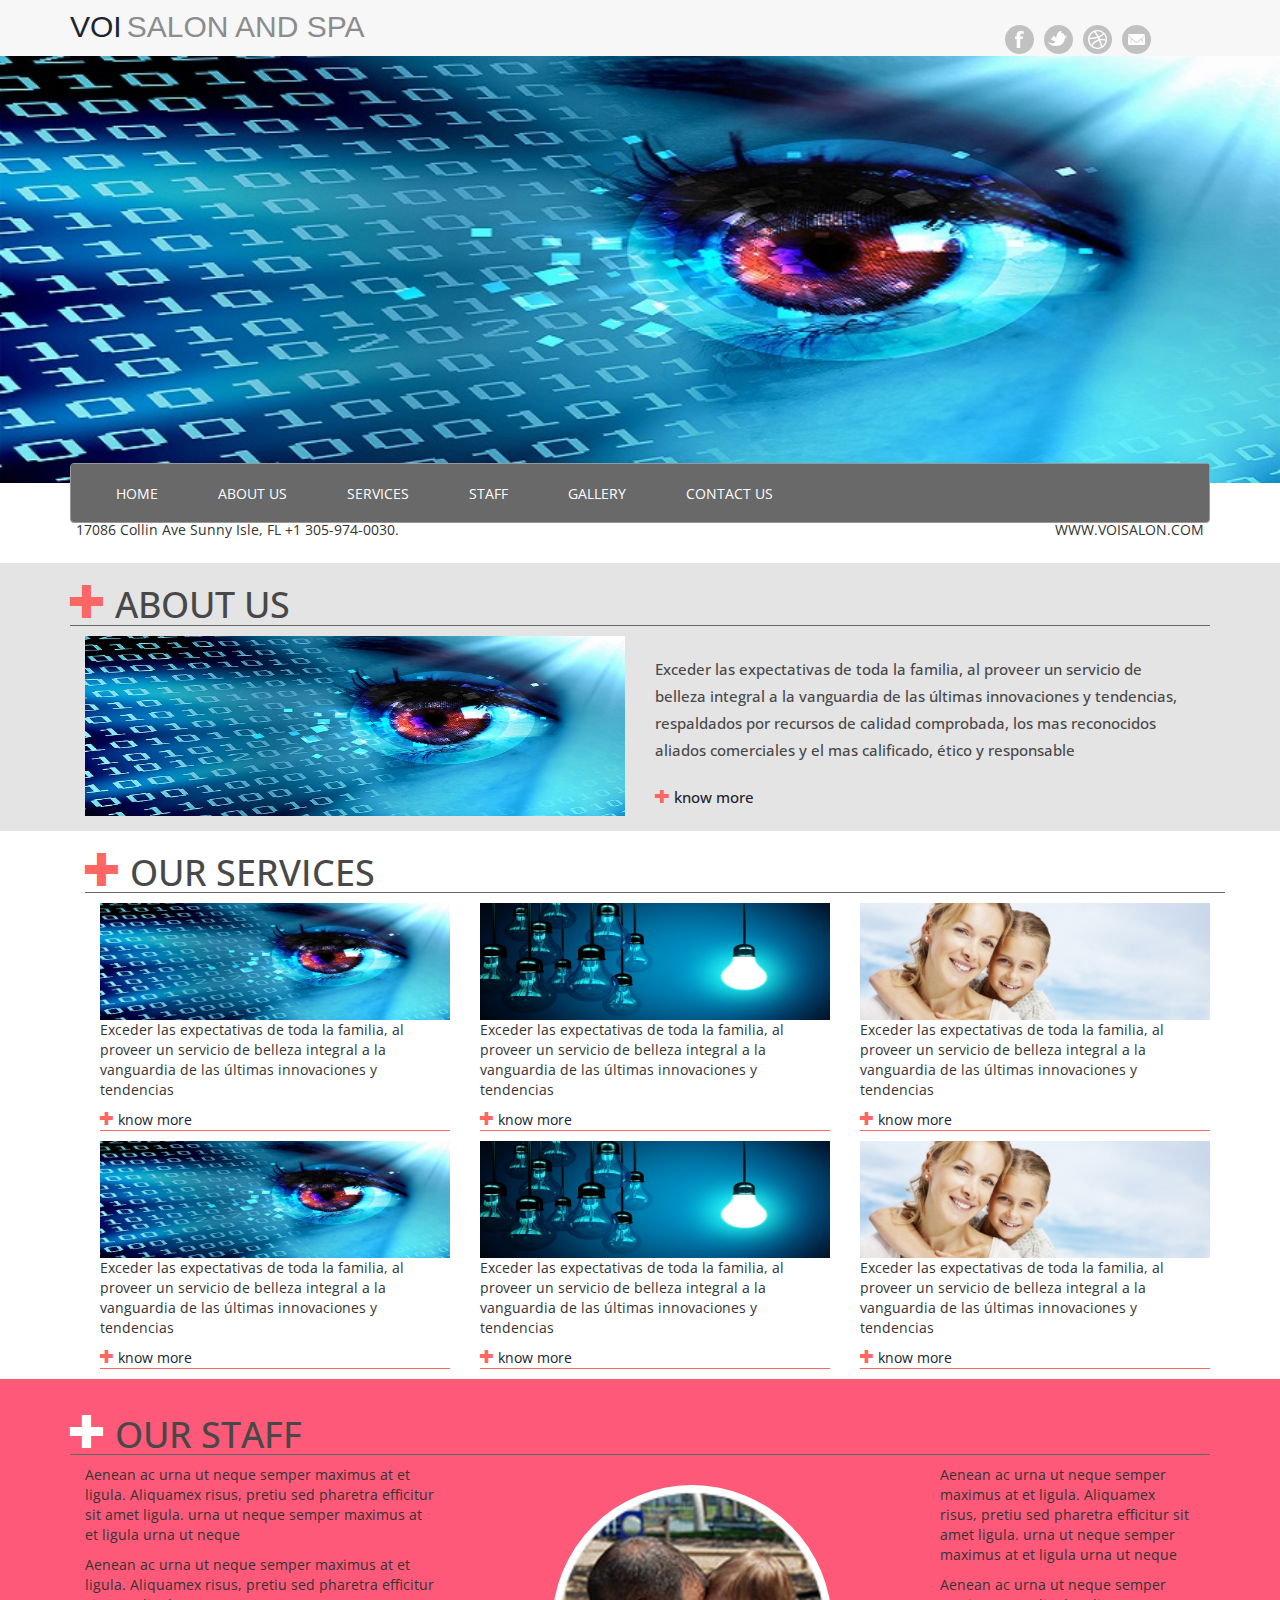
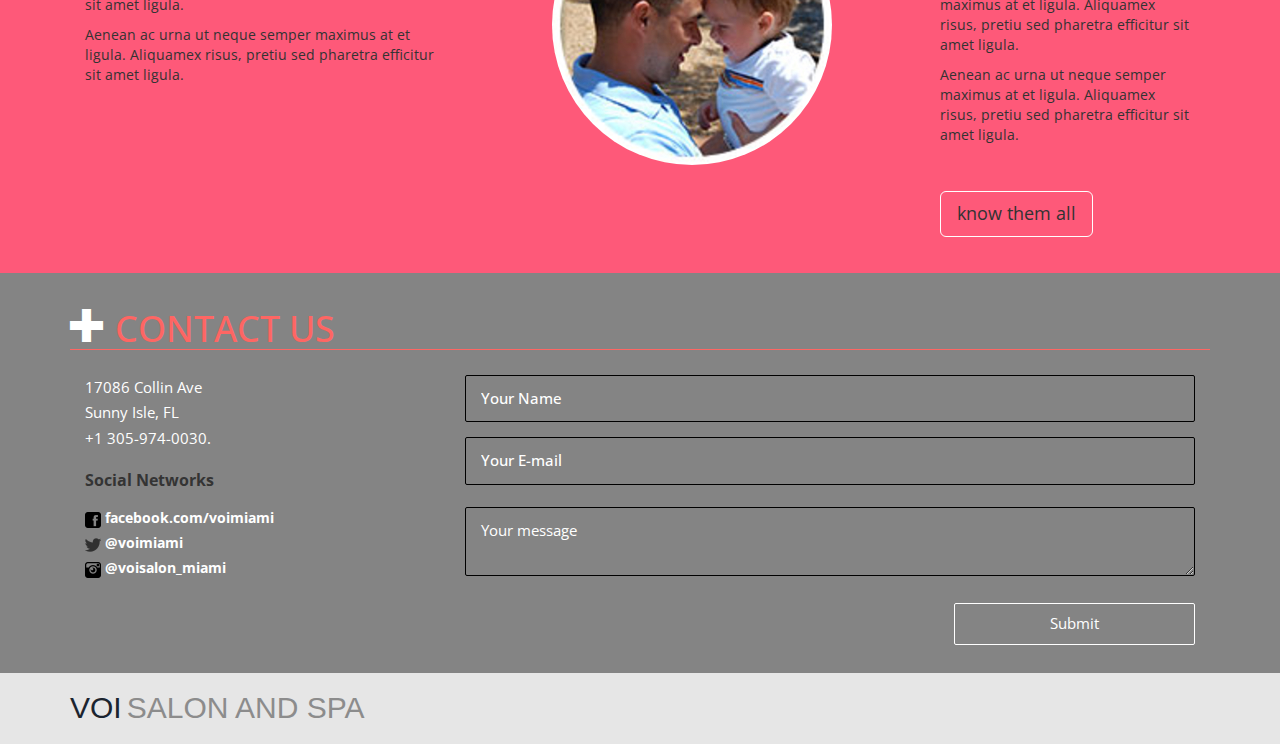
==== commit a9944035: "V0003" ====
--- a/principal.html
+++ b/principal.html
@@ -72,16 +72,8 @@
 	<div class="header" id="header">
 		<div class="container">
 			<div class="header-logo">
-				<table>
-					<tr>
-						<td>
-							<a href="index.html"><p style="font-family: 'Arial', monospace; font-size: 30px;">VOI</p></a>
-						</td>
-						<td>
-							<a href="index.html"><p style="color:#8C8C8C; padding-left: 5px; font-family: 'Arial', monospace; font-size: 30px;">SALON AND SPA</p></a>
-						</td>
-					</tr>
-				</table>
+				<span style="font-family: 'Arial', monospace; font-size: 30px; width:100%;"><a href="index.html" style="float: left;">VOI</a></span>
+				<span style="font-family: 'Arial', monospace; font-size: 30px; width:100%;"><a href="index.html" style="float: left; color:#8C8C8C; margin-left: 5px;"> SALON AND SPA</a></span>	
 			</div>
 
 			<div class="social-icons">
@@ -110,19 +102,19 @@
 	</div>
 
  	<div class="container">
-	 	<header role="banner" class="navbar navbar-inverse">
+	 	<header role="banner" class="navbar navbar-inverse bannerMenuPosition">
 	        <div class="navbar-header" style="z-index: 1000;">
-	          <button data-toggle="collapse-side" data-target=".side-collapse" data-target-2=".side-collapse-container" type="button" class="navbar-toggle pull-left"><span class="icon-bar"></span><span class="icon-bar"></span><span class="icon-bar"></span></button>
+	          <button data-toggle="collapse-side" data-target=".side-collapse" data-target-2=".side-collapse-container" type="button" class="navbar-toggle pull-left" style="margin-left: 10px;"><span class="icon-bar"></span><span class="icon-bar"></span><span class="icon-bar"></span></button>
 	        </div>
 	        <div class="navbar-inverse side-collapse in">
-	          <nav role="navigation" class="navbar-collapse">
+	          <nav role="navigation" class="navbar-collapse navigationMenuPosition">
 	            <ul class="nav navbar-nav cl-effect-1">
 	             	<li class="active"><a href="index.html">HOME</a></li>
-					<li><a href="about.html">ABOUT US</a></li>
-					<li><a href="products.html">SERVICES</a></li>
-					<li><a href="blog.html">LOCATION</a></li>
-					<li><a href="contact.html">GALLERY</a></li>
-					<li><a href="contact.html">CONTACT US</a></li>
+					<li><a href="#about">ABOUT US</a></li>
+					<li><a href="#services">SERVICES</a></li>
+					<li><a href="#staff">STAFF</a></li>
+					<li><a href="#">GALLERY</a></li>
+					<li><a href="#contact">CONTACT US</a></li>
 	            </ul>
 	          </nav>
 	        </div>
@@ -141,33 +133,11 @@
 			</div>
 	    </header>
       </div>
-    
-
-
-
-<!-- 	<div class="container"> -->
-<!-- 		<div class="navigation"> -->
-<!-- 			<div class="navigation-bar"> -->
-<!-- 				<div class="head-nav"> -->
-<!-- 					<span class="menu"> </span> -->
-<!-- 					<ul class="cl-effect-1"> -->
-<!-- 						<li class="active"><a href="index.html">HOME</a></li> -->
-<!-- 						<li><a href="about.html">ABOUT US</a></li> -->
-<!-- 						<li><a href="products.html">SERVICES</a></li> -->
-<!-- 						<li><a href="blog.html">LOCATION</a></li> -->
-<!-- 						<li><a href="contact.html">GALLERY</a></li> -->
-<!-- 						<li><a href="contact.html">CONTACT US</a></li> -->
-<!-- 						<div class="clearfix"></div> -->
-<!-- 					</ul> -->
-<!-- 				</div> -->
-<!-- 			</div> -->
-<!-- 		</div> -->
-<!-- 	</div> -->
 
 	<!--start-welcome-->
 	<div class="welcome">
 
-		<div class=" container welcome-main">
+		<div id="about"class=" container welcome-main">
 			<h1>
 				<span class="glyphicon glyphicon-plus rosado"></span> ABOUT US
 			</h1>
@@ -193,7 +163,7 @@
 	<div class="content-middle">
 		<div class="container">
 
-			<div class=" container content-main">
+			<div id="services" class=" container content-main">
 				<h1>
 					<span class="glyphicon glyphicon-plus rosado"></span> OUR SERVICES
 				</h1>
@@ -255,7 +225,7 @@
 	<!--start-staff-->
 	<div class="staff" >
 		<div class="container">
-			<div class="staff-text">
+			<div id="staff" class="staff-text">
 				<h1 class="border-blanco">
 					<span class="glyphicon glyphicon-plus blanco"></span> OUR STAFF
 				</h1>
@@ -295,7 +265,7 @@
 	<div class="contacto">
 
 		<div class="container">
-			<div class="contacto-grids">
+			<div id="contact" class="contacto-grids">
 				<h1 class="rosado border-rosado">
 					<span class="glyphicon glyphicon-plus blanco"></span> CONTACT US
 				</h1>
@@ -331,16 +301,10 @@
 	<div class="footer">
 		<div class="container">
 			<div class="titulo center">
-				<table style="font-family: 'Arial', monospace; font-size: 30px; width:100%">
-					<tr>
-						<td style="width:45%; text-align: right;">
-							<a href="index.html">VOI</a>
-						</td>
-						<td style="width:55%; text-align: left; padding-left: 5px;">
-							<a href="index.html" style="color:#8C8C8C;">SALON AND SPA</a>
-						</td>
-					</tr>
-				</table>
+				<div class="header-logo">
+					<span style="font-family: 'Arial', monospace; font-size: 30px; width:100%;"><a href="index.html" style="float: left;">VOI</a></span>
+					<span style="font-family: 'Arial', monospace; font-size: 30px; width:100%;"><a href="index.html" style="float: left; color:#8C8C8C; margin-left: 5px;"> SALON AND SPA</a></span>	
+				</div>
 			</div>
 		</div>
 
--- a/css/style2.css
+++ b/css/style2.css
@@ -182,7 +182,7 @@
 
 .welcome{
     background-color: #e4e4e4;
-    padding: 8em 0 2em;
+    /*padding: 8em 0 2em;*/
 
     
 }
@@ -756,7 +756,8 @@
 }
 @media(max-width:1024px){
 .header-logo {
-	width: 37.5%;
+	/*width: 37.5%;*/
+	width: 80%;
 }
 .titulo a h1{
 	
@@ -793,7 +794,8 @@
 	padding: 1.3em 0 0 0;
 }
 .header-logo {
-	width: 40%;
+	/*width: 40%;*/
+	width: 80%;
 }
 .top-nav {
 	width: 5%;
@@ -868,7 +870,8 @@
 }
 @media(max-width:640px){
 .header-logo {
-	width: 21%;
+	/*width: 21%;*/
+	width: 80%;
 	margin-left: 1.5em;
 }
 .header-logo  img{
@@ -897,7 +900,8 @@
 }
 @media(max-width:480px){
     .header-logo {
-	width: 31%;
+	/*width: 31%;*/
+	width: 100%;
 	margin-left: 0;
 }
 .titulo a h1{
@@ -927,8 +931,11 @@
 
 
 }
-@media(max-width:320px){
-
+@media(max-width:330px){
+
+ .header-logo {
+	width: 100%;
+}
 span.menu {
 	margin: 5px 0 22px 0;
 }
--- a/css/menu.css
+++ b/css/menu.css
@@ -13,7 +13,6 @@
           bottom:0;
           left:0;
           width:200px;
-          position:fixed;
           overflow:hidden;
           transition:width .4s;
       }
@@ -63,4 +62,15 @@
 	left: 0em;
 	width: 100%;
 	padding: 0 2.5em;
+}
+
+.bannerMenuPosition{
+	height: 60px;
+    position: relative;
+    top: -20px;
+}
+
+.navigationMenuPosition{
+	position: relative;
+    top: 5px;
 }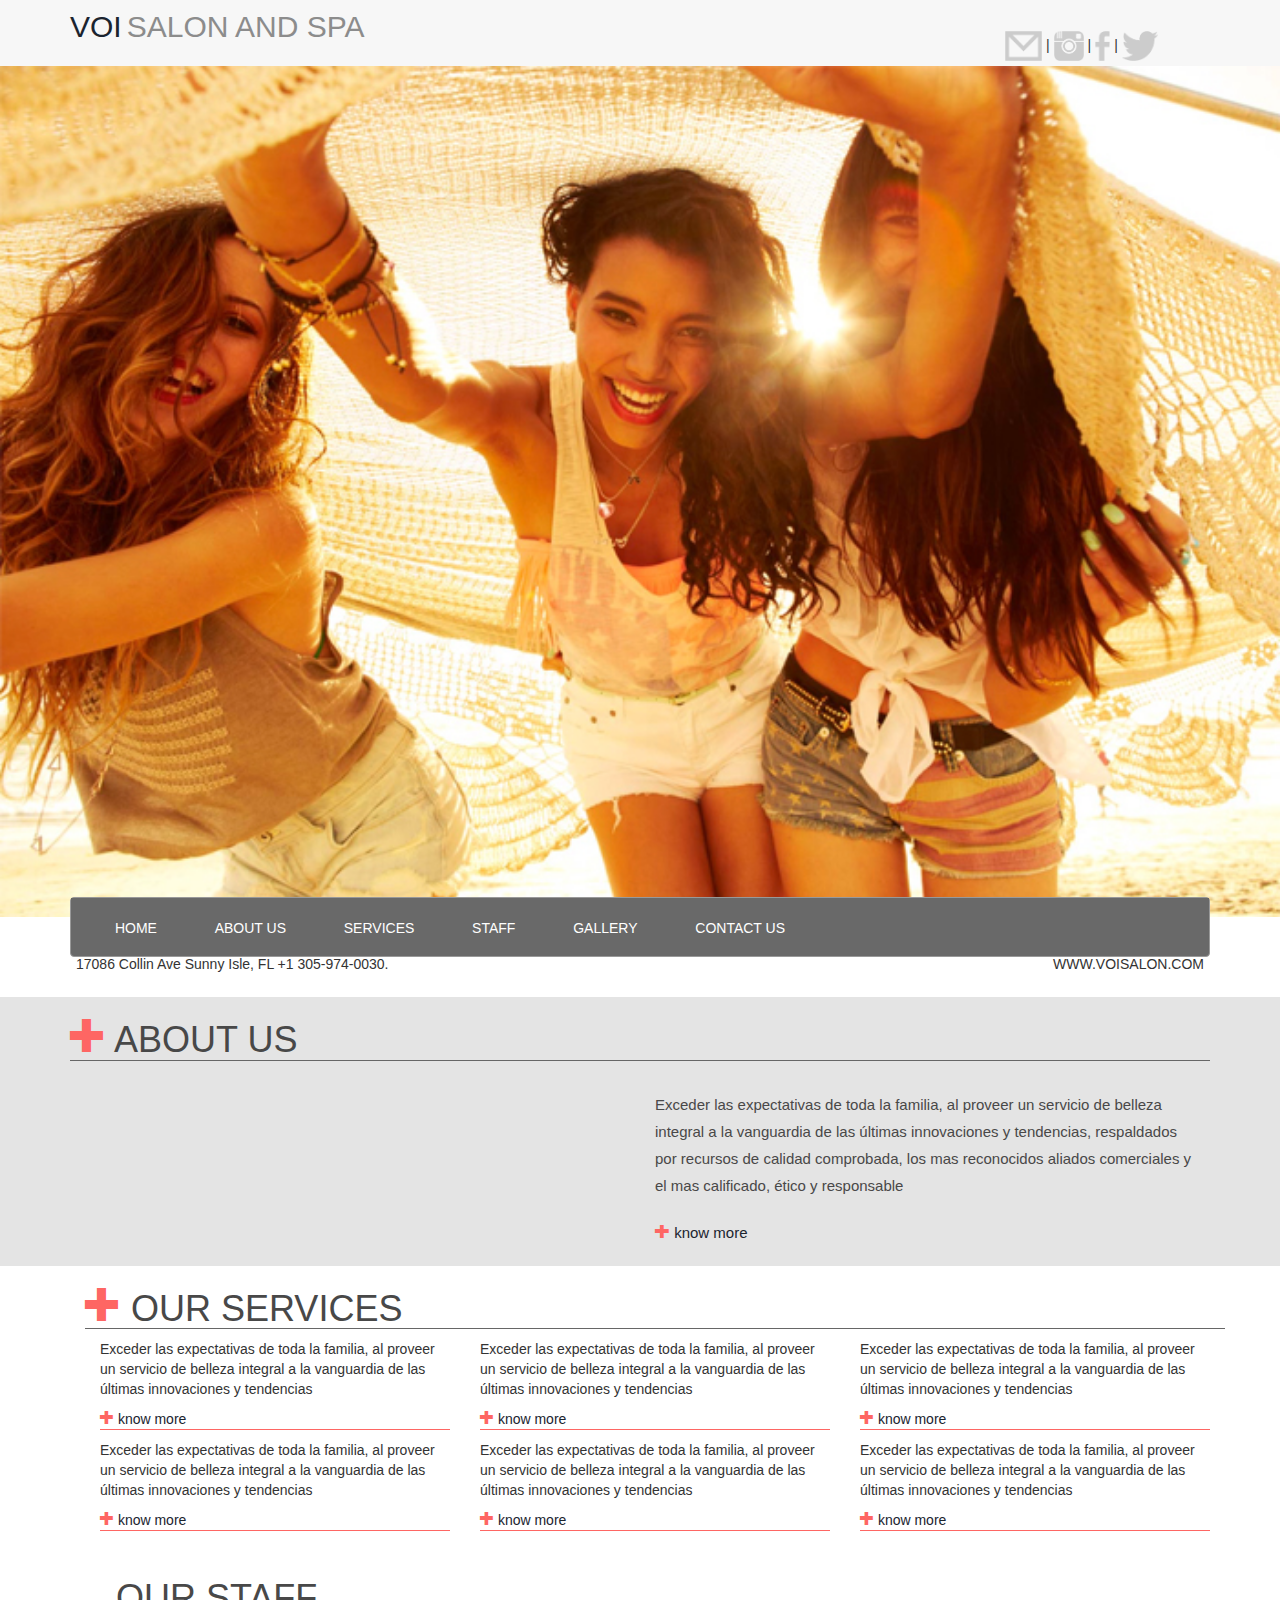
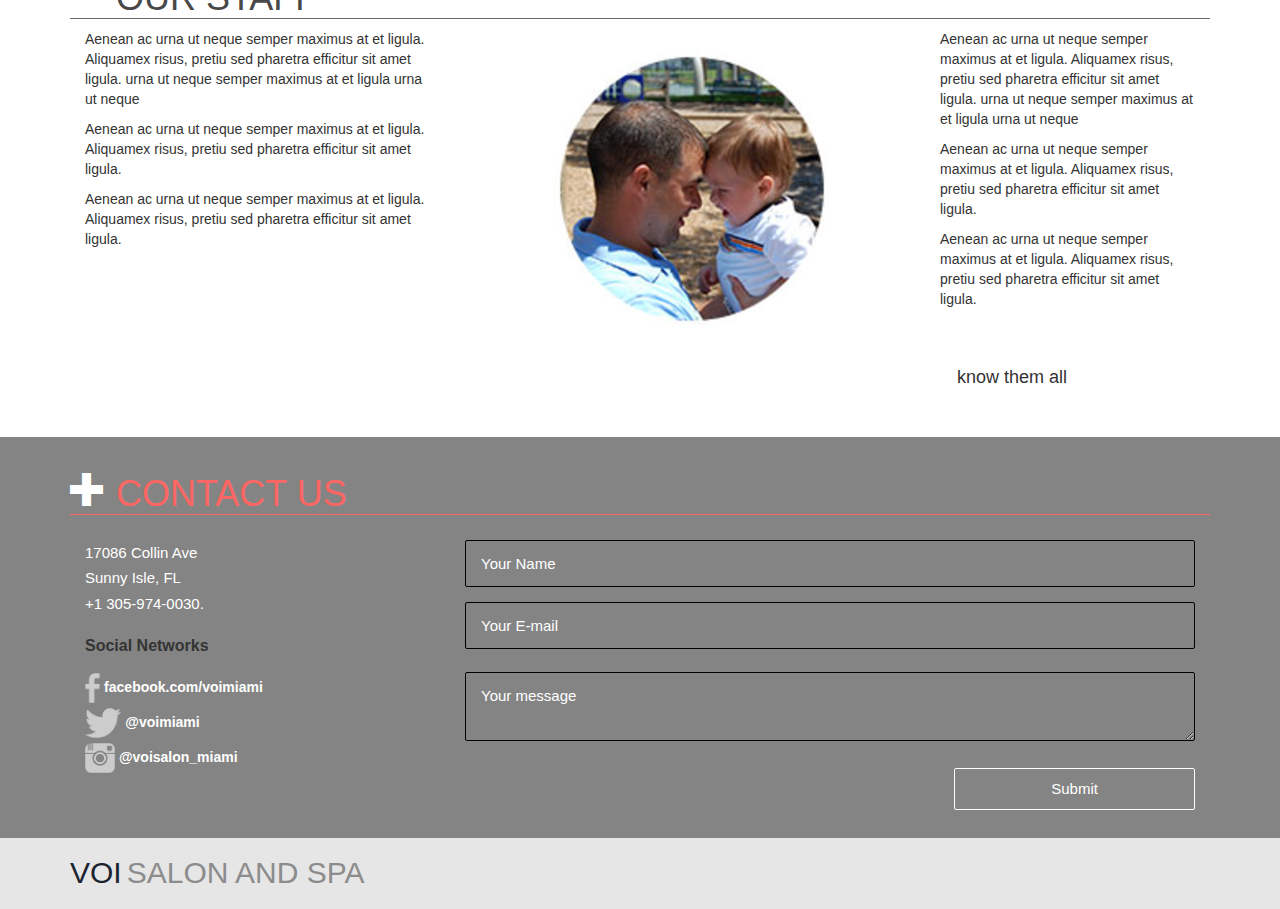
==== commit 4992b832: "V0005" ====
--- a/principal.html
+++ b/principal.html
@@ -78,10 +78,14 @@
 
 			<div class="social-icons">
 				<ul>
-					<li><a href="#"></a></li>
-					<li><a href="#" class="twit"></a></li>
-					<li><a href="#" class="drbl"></a></li>
-					<li><a href="#" class="msg"></a></li>
+<!-- 					<li><a href="#"></a></li> -->
+<!-- 					<li><a href="#" class="twit"></a></li> -->
+<!-- 					<li><a href="#" class="drbl"></a></li> -->
+<!-- 					<li><a href="#" class="msg"></a></li> -->
+					<li><img src="images/contact-icon.png" alt="" height="30px" /> | </li>
+					<li><img src="images/instagram-icon.png" alt="" height="30px" /> | </li>
+					<li><img src="images/facebook-icon.png" alt="" height="30px" /> | </li>
+					<li><img src="images/twitter-icon.png" alt="" height="30px" /></li>
 				</ul>
 			</div>
 			<div class="clearfix"></div>
@@ -96,7 +100,11 @@
 	<div class="banner" style="z-index: -1;">
 		<div class="slider-wrapper theme-default" style="z-index: -1;">
 			<div id="slider" class="nivoSlider" style="z-index: -1;">
-				<img src="images/slider1.jpg" alt="" /> <img src="images/slider2.jpg" alt="" /> <img src="images/slider3.jpg" alt="" />
+				<img src="images/ban1.jpg" alt=""/> 
+				<img src="images/ban2.png" alt=""/> 
+				<img src="images/ban3.png" alt="""/> 
+				<img src="images/ban4.png" alt=""/>
+				<img src="images/ban5.png" alt=""/>
 			</div>
 		</div>
 	</div>
@@ -110,11 +118,11 @@
 	          <nav role="navigation" class="navbar-collapse navigationMenuPosition">
 	            <ul class="nav navbar-nav cl-effect-1">
 	             	<li class="active"><a href="index.html">HOME</a></li>
-					<li><a href="#about">ABOUT US</a></li>
-					<li><a href="#services">SERVICES</a></li>
-					<li><a href="#staff">STAFF</a></li>
-					<li><a href="#">GALLERY</a></li>
-					<li><a href="#contact">CONTACT US</a></li>
+					<li data-toggle="collapse-side" data-target=".side-collapse" data-target-2=".side-collapse-container"><a href="#about">ABOUT US</a></li>
+					<li data-toggle="collapse-side" data-target=".side-collapse" data-target-2=".side-collapse-container"><a href="#services">SERVICES</a></li>
+					<li data-toggle="collapse-side" data-target=".side-collapse" data-target-2=".side-collapse-container"><a href="#staff">STAFF</a></li>
+					<li data-toggle="collapse-side" data-target=".side-collapse" data-target-2=".side-collapse-container"><a href="#">GALLERY</a></li>
+					<li data-toggle="collapse-side" data-target=".side-collapse" data-target-2=".side-collapse-container"><a href="#contact">CONTACT US</a></li>
 	            </ul>
 	          </nav>
 	        </div>
@@ -276,9 +284,9 @@
 
 					<p id="pregunta">Social Networks</p>
 					<ul>
-						<li><img src="images/facebook-icon.png" alt="" /> facebook.com/voimiami</li>
-						<li><img src="images/twitter-icon.png" alt="" /> @voimiami</li>
-						<li><img src="images/instagram-icon.png" alt="" /> @voisalon_miami</li>
+						<li><img src="images/facebook-icon.png" alt="" height="30px" /> facebook.com/voimiami</li>
+						<li><img src="images/twitter-icon.png" alt="" height="30px" /> @voimiami</li>
+						<li><img src="images/instagram-icon.png" alt="" height="30px" /> @voisalon_miami</li>
 
 					</ul>
 				</div>
--- a/css/style2.css
+++ b/css/style2.css
@@ -13,7 +13,7 @@
 
 body{
 	margin:0;
-	font-family: 'Open Sans', sans-serif;
+	font-family: ' Arial', sans-serif;
 }
 /*-header--*/
 .header {
@@ -309,7 +309,7 @@
 	color: #006599;
 	font-weight: 600;
 	margin: 0px;
-        padding-bottom: 25px;
+    padding-bottom: 25px;
 }
 .news-left {
 	width: 17%;
@@ -371,8 +371,9 @@
 /*--end-staff--*/
 
 .staff {
-    background-color: #fe5979;
+    /*background-color: #fe5979;*/
 	padding-top: 1em;
+	background-image: url("../images/staff_background.jpg");
 }
 
 .caption{
@@ -622,7 +623,7 @@
 
 .rosado{
     
-     color: #fe6663;
+    color: #fe6663;
     cursor: pointer;
     -webkit-transition: all 1s ease;
     -moz-transition: all 1s ease;
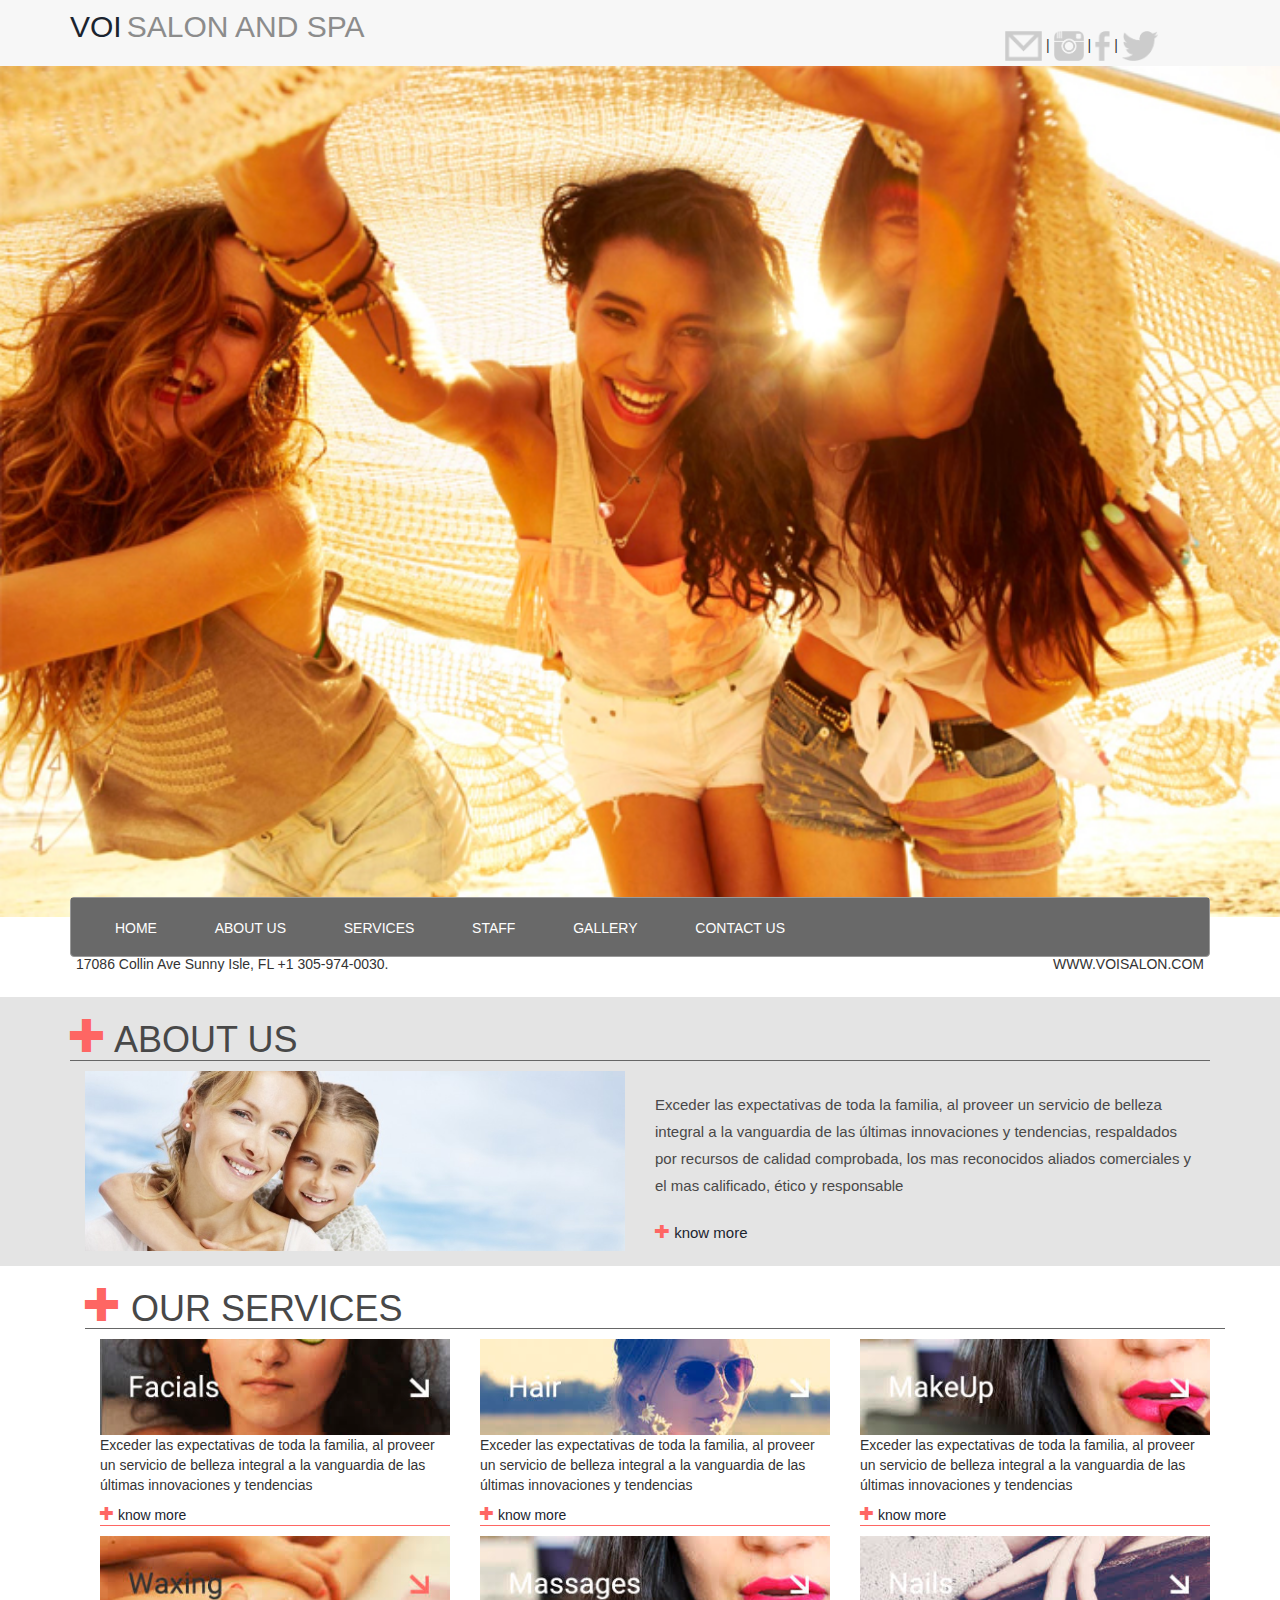
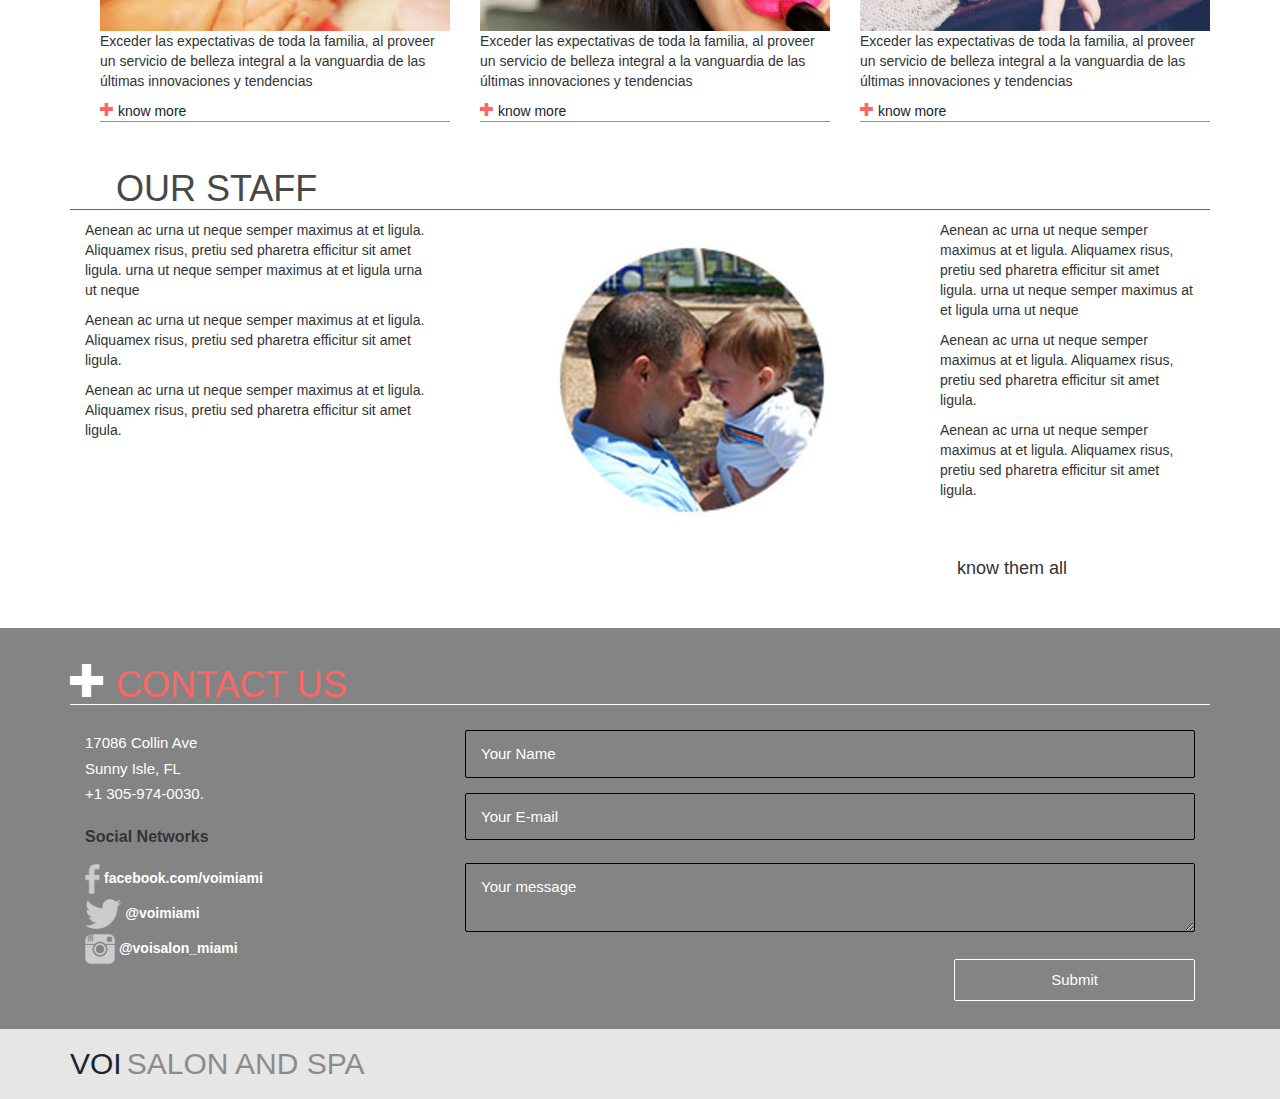
==== commit 6411f16f: "V0006" ====
--- a/principal.html
+++ b/principal.html
@@ -152,7 +152,7 @@
 
 
 			<div class="col-md-6 welcome-left">
-				<img src="images/slider1.jpg" alt="" class="img-responsive" />
+				<img src="images/slider3.jpg" alt="" class="img-responsive" />
 			</div>
 			<div class="col-md-6 welcome-right">
 				<p>Exceder las expectativas de toda la familia, al proveer un servicio de belleza integral a la vanguardia de las últimas innovaciones y tendencias, respaldados por recursos de calidad comprobada, los mas reconocidos aliados comerciales y el mas calificado, ético y responsable</p>
@@ -177,23 +177,23 @@
 				</h1>
 				
 				<div class="col-md-4">
-					<img src="images/slider1.jpg" alt="" class="img-responsive" />
-					<p>Exceder las expectativas de toda la familia, al proveer un servicio de belleza integral a la vanguardia de las últimas innovaciones y tendencias</p>
-					<p class="border-rosado">
-						<a href="#"><span class="glyphicon glyphicon-plus rosado"></span> know more</a>
-					</p>
-				</div>
-				
-				<div class="col-md-4">
-					<img src="images/slider2.jpg" alt="" class="img-responsive" />
-					<p>Exceder las expectativas de toda la familia, al proveer un servicio de belleza integral a la vanguardia de las últimas innovaciones y tendencias</p>
-					<p class="border-rosado">
-						<a href="#"><span class="glyphicon glyphicon-plus rosado"></span> know more</a>
-					</p>
-				</div>
-				
-				<div class="col-md-4">
-					<img src="images/slider3.jpg" alt="" class="img-responsive" />
+					<img src="images/facial.jpg" alt="" class="img-responsive" />
+					<p>Exceder las expectativas de toda la familia, al proveer un servicio de belleza integral a la vanguardia de las últimas innovaciones y tendencias</p>
+					<p class="border-rosado">
+						<a href="#"><span class="glyphicon glyphicon-plus rosado"></span> know more</a>
+					</p>
+				</div>
+				
+				<div class="col-md-4">
+					<img src="images/hair.jpg" alt="" class="img-responsive" />
+					<p>Exceder las expectativas de toda la familia, al proveer un servicio de belleza integral a la vanguardia de las últimas innovaciones y tendencias</p>
+					<p class="border-rosado">
+						<a href="#"><span class="glyphicon glyphicon-plus rosado"></span> know more</a>
+					</p>
+				</div>
+				
+				<div class="col-md-4">
+					<img src="images/makeup.jpg" alt="" class="img-responsive" />
 					<p>Exceder las expectativas de toda la familia, al proveer un servicio de belleza integral a la vanguardia de las últimas innovaciones y tendencias</p>
 					<p class="border-rosado">
 						<a href="#"><span class="glyphicon glyphicon-plus rosado"></span> know more</a>
@@ -201,23 +201,23 @@
 				</div>
 				
 			    <div class="col-md-4">
-					<img src="images/slider1.jpg" alt="" class="img-responsive" />
-					<p>Exceder las expectativas de toda la familia, al proveer un servicio de belleza integral a la vanguardia de las últimas innovaciones y tendencias</p>
-					<p class="border-rosado">
-						<a href="#"><span class="glyphicon glyphicon-plus rosado"></span> know more</a>
-					</p>
-				</div>
-				
-				<div class="col-md-4">
-					<img src="images/slider2.jpg" alt="" class="img-responsive" />
-					<p>Exceder las expectativas de toda la familia, al proveer un servicio de belleza integral a la vanguardia de las últimas innovaciones y tendencias</p>
-					<p class="border-rosado">
-						<a href="#"><span class="glyphicon glyphicon-plus rosado"></span> know more</a>
-					</p>
-				</div>
-				
-				<div class="col-md-4">
-					<img src="images/slider3.jpg" alt="" class="img-responsive" />
+					<img src="images/waxing.jpg" alt="" class="img-responsive" />
+					<p>Exceder las expectativas de toda la familia, al proveer un servicio de belleza integral a la vanguardia de las últimas innovaciones y tendencias</p>
+					<p class="border-rosado">
+						<a href="#"><span class="glyphicon glyphicon-plus rosado"></span> know more</a>
+					</p>
+				</div>
+				
+				<div class="col-md-4">
+					<img src="images/massages.jpg" alt="" class="img-responsive" />
+					<p>Exceder las expectativas de toda la familia, al proveer un servicio de belleza integral a la vanguardia de las últimas innovaciones y tendencias</p>
+					<p class="border-rosado">
+						<a href="#"><span class="glyphicon glyphicon-plus rosado"></span> know more</a>
+					</p>
+				</div>
+				
+				<div class="col-md-4">
+					<img src="images/nails.jpg" alt="" class="img-responsive" />
 					<p>Exceder las expectativas de toda la familia, al proveer un servicio de belleza integral a la vanguardia de las últimas innovaciones y tendencias</p>
 					<p class="border-rosado">
 						<a href="#"><span class="glyphicon glyphicon-plus rosado"></span> know more</a>
@@ -274,7 +274,7 @@
 
 		<div class="container">
 			<div id="contact" class="contacto-grids">
-				<h1 class="rosado border-rosado">
+				<h1 class="rosado border-blanco">
 					<span class="glyphicon glyphicon-plus blanco"></span> CONTACT US
 				</h1>
 				<div class="col-md-4 col-xs-12 contacto-grids-info">
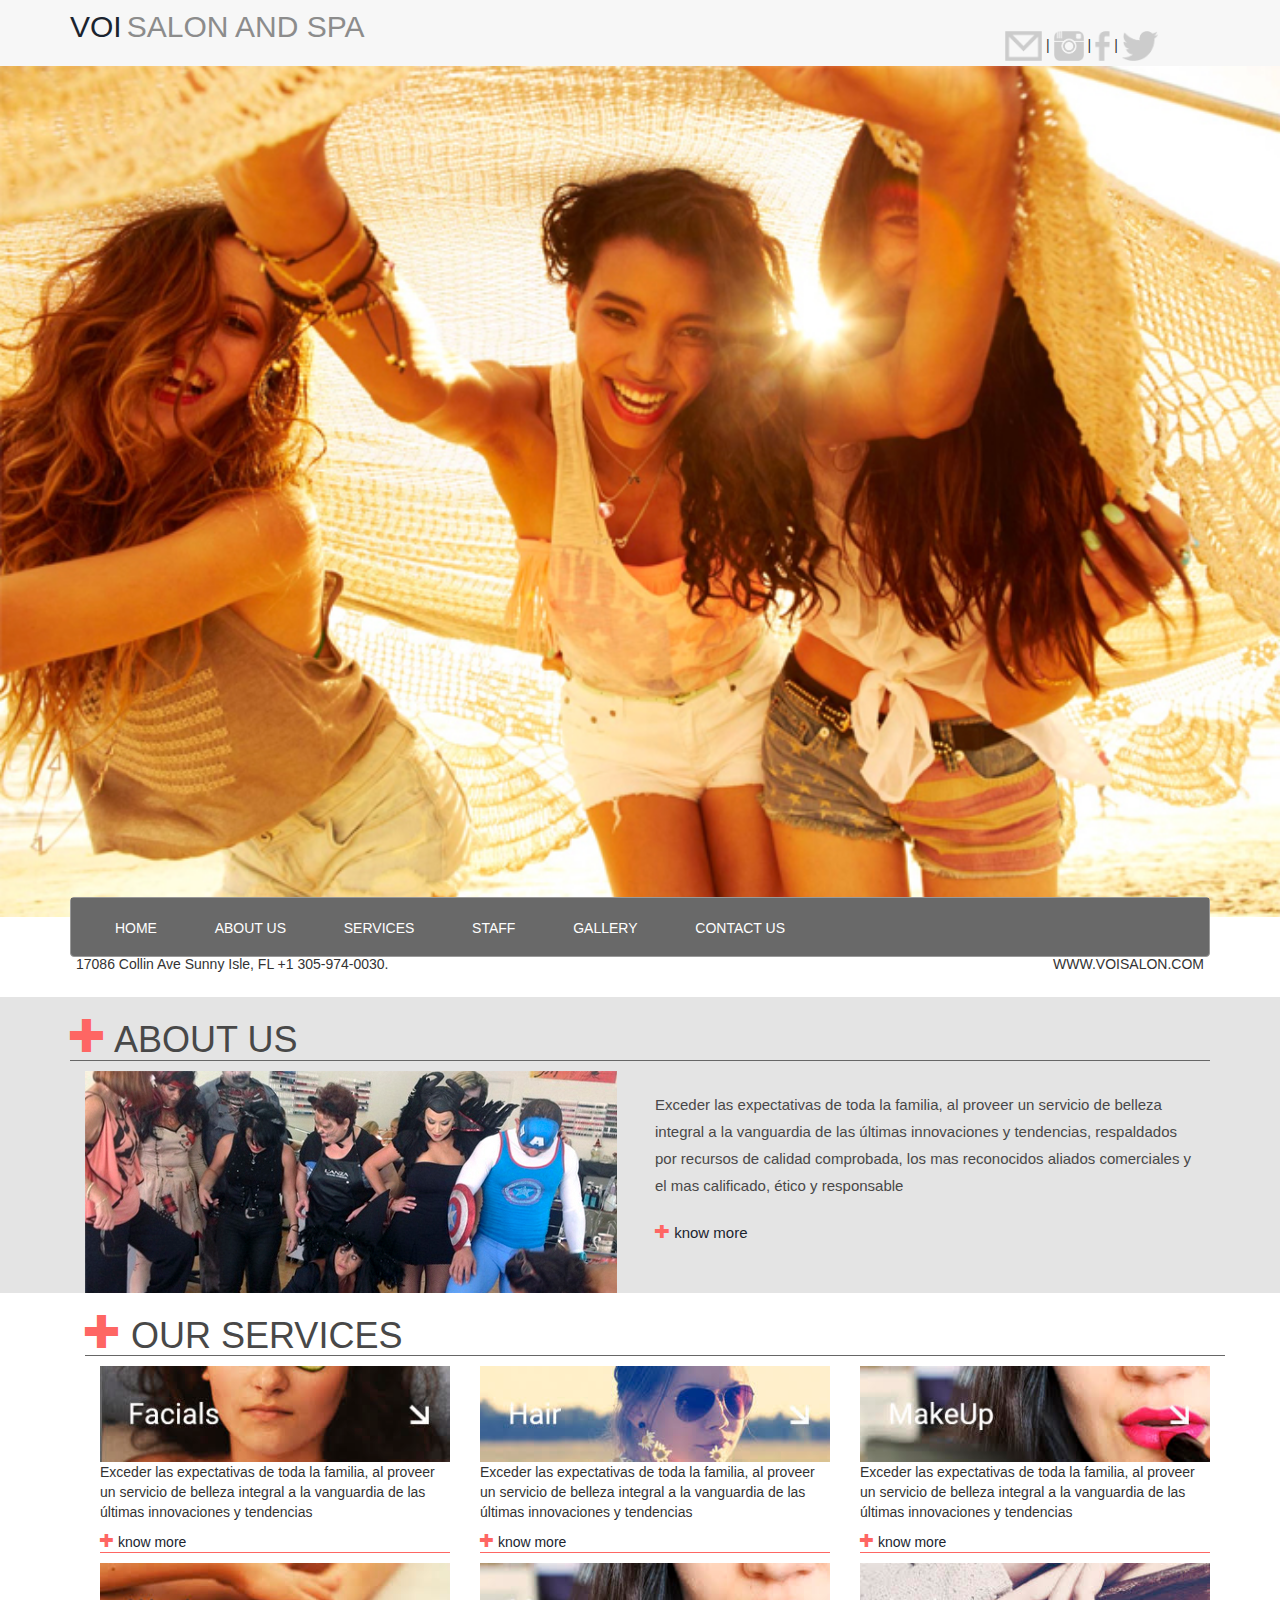
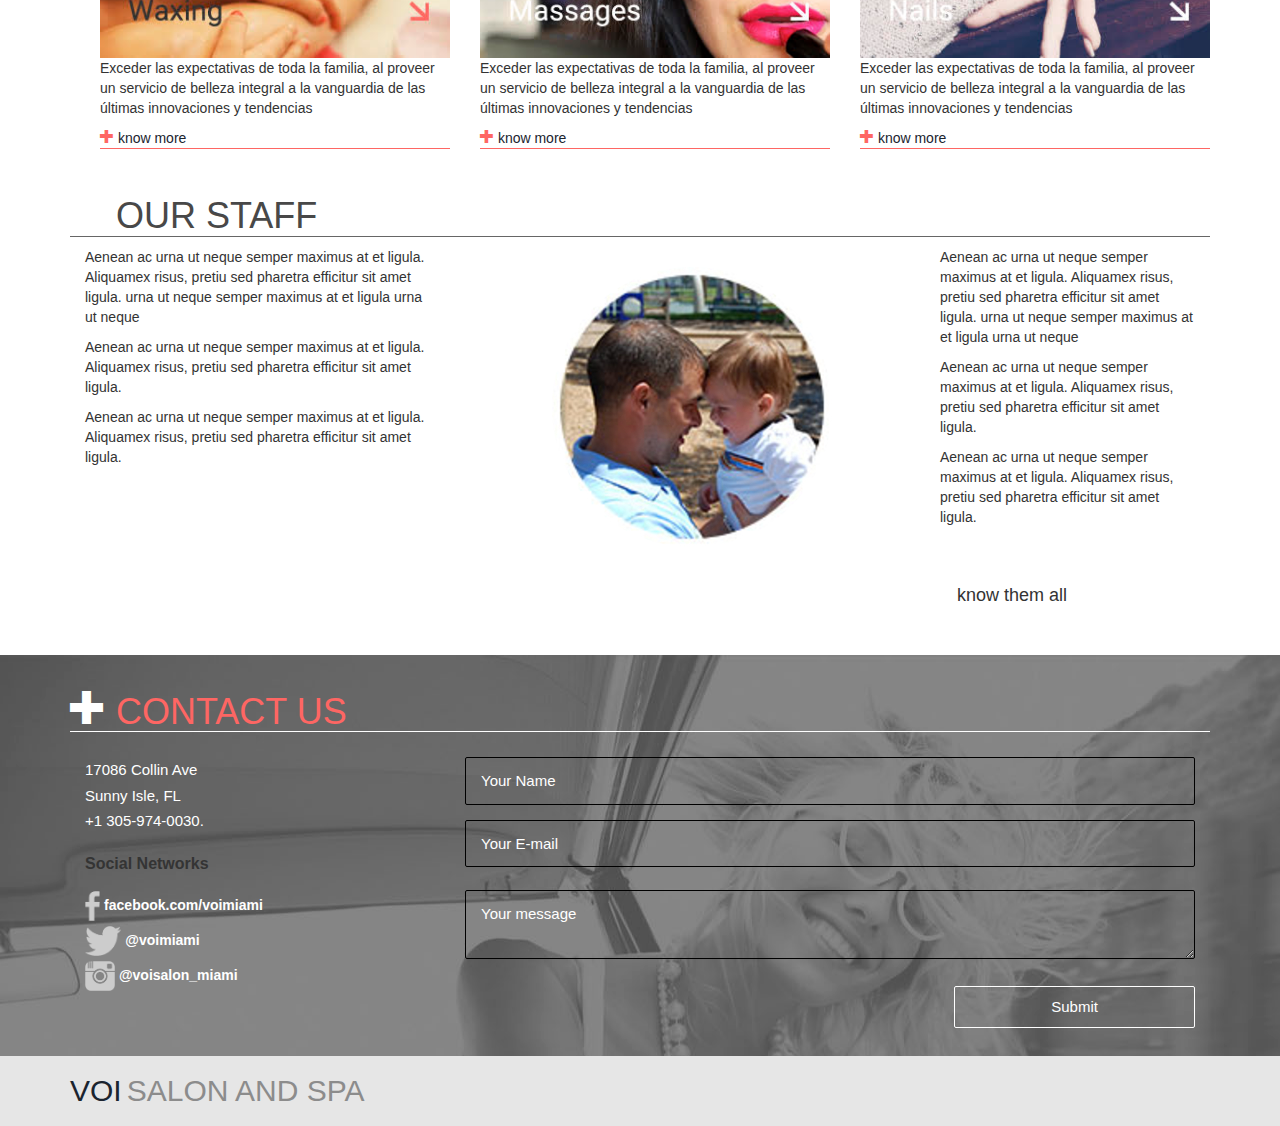
==== commit 8001c858: "V0007" ====
--- a/principal.html
+++ b/principal.html
@@ -152,7 +152,7 @@
 
 
 			<div class="col-md-6 welcome-left">
-				<img src="images/slider3.jpg" alt="" class="img-responsive" />
+				<img src="images/about.jpg" alt="" class="img-responsive" />
 			</div>
 			<div class="col-md-6 welcome-right">
 				<p>Exceder las expectativas de toda la familia, al proveer un servicio de belleza integral a la vanguardia de las últimas innovaciones y tendencias, respaldados por recursos de calidad comprobada, los mas reconocidos aliados comerciales y el mas calificado, ético y responsable</p>
--- a/css/style2.css
+++ b/css/style2.css
@@ -431,7 +431,7 @@
 }
 /*--contacto--*/
 .contacto{
-	background-color:#848484;
+	background-image: url("../images/contact.jpg");
 	padding: 1em 0;
 }
 .contacto-grids {
